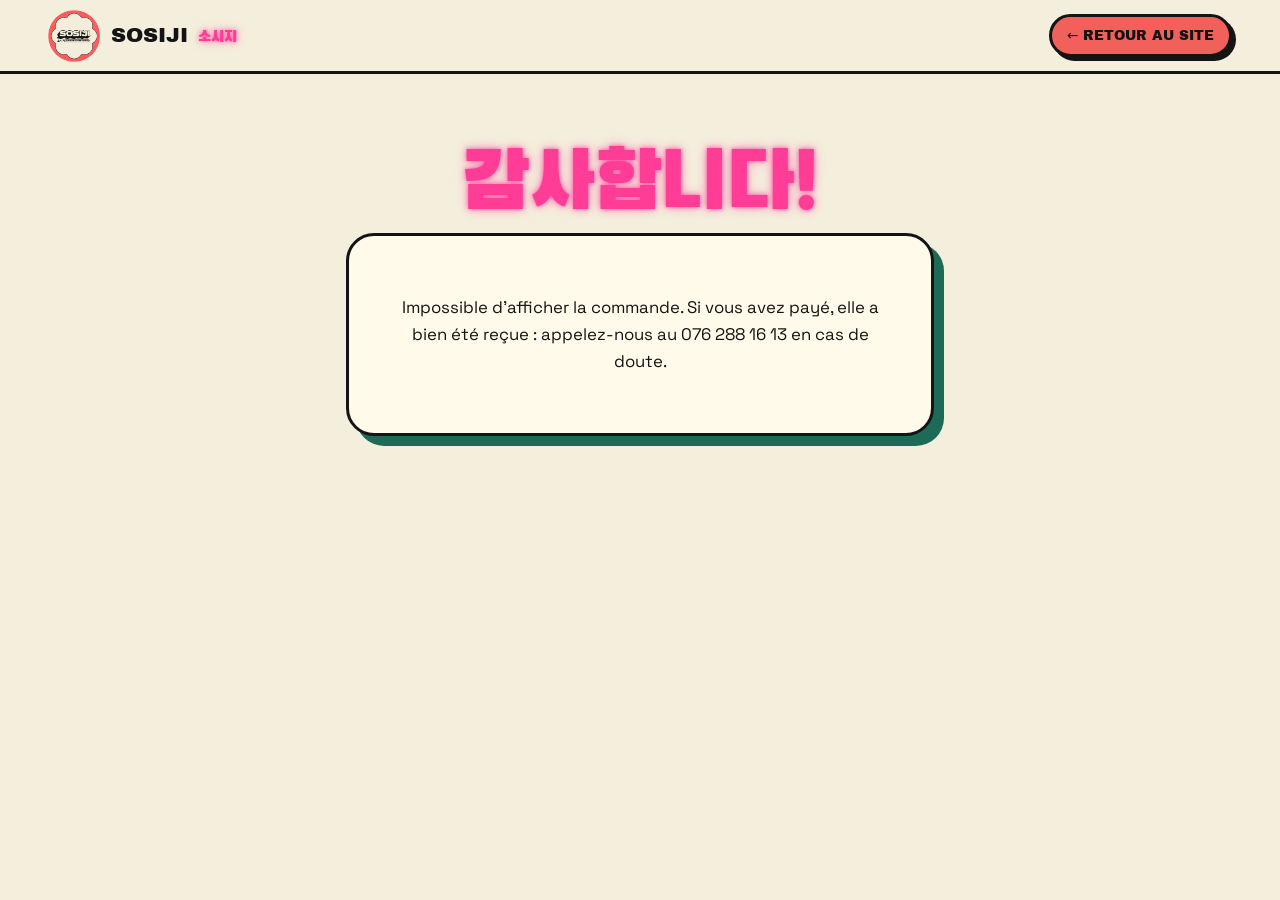
==== commande-confirmee.html @ 13e254dc "Add online takeaway ordering with Stripe, fill in links - Cart with pickup time slots (Geneva time, " ====
<!doctype html>
<html lang="fr">
<head>
  <meta charset="utf-8">
  <meta name="viewport" content="width=device-width, initial-scale=1">
  <title>Commande confirmée — Sosiji 소시지</title>
  <meta name="robots" content="noindex">
  <meta name="theme-color" content="#f2605b">
  <link rel="icon" href="assets/img/logo.png">
  <link rel="stylesheet" href="assets/fonts.css">
  <link rel="stylesheet" href="style.css">
  <style>
    .done { max-width: 620px; margin: 0 auto; padding: clamp(2.5rem, 7vw, 4.5rem) 16px; text-align: center; }
    .done__card { background: #fffaea; border: var(--border); border-radius: var(--radius); box-shadow: 10px 10px 0 var(--green); padding: clamp(1.6rem, 5vw, 2.6rem); text-align: left; }
    .done__big { font-family: var(--font-ko); font-size: clamp(3.2rem, 12vw, 5rem); line-height: 1; margin: 0 0 .4rem; color: #ff3d97; text-shadow: var(--glow-pink-soft); text-align: center; }
    .done__code { font-family: var(--font-display); font-size: 2.4rem; letter-spacing: .08em; text-align: center; margin: .4rem 0 1rem; }
    .done__pickup { text-align: center; font-size: 1.2rem; font-weight: 700; }
    .done__pickup b { font-family: var(--font-display); font-size: 1.8rem; display: block; color: var(--green); }
    .done ul { list-style: none; padding: 0; margin: 1.4rem 0; border-top: 2px dashed rgba(0,0,0,.2); }
    .done li { padding: .5rem 0; border-bottom: 2px dashed rgba(0,0,0,.2); font-weight: 700; }
    .done__total { display: flex; justify-content: space-between; font-family: var(--font-display); font-size: 1.2rem; }
    .done__msg { text-align: center; }
  </style>
</head>
<body>
  <header class="nav">
    <a href="index.html" class="nav__brand" aria-label="Sosiji — accueil">
      <img src="assets/img/logo.png" alt="Logo Sosiji Korean Streetfood" width="56" height="56">
      <span class="nav__word">SOSIJI <span class="ko">소시지</span></span>
    </a>
    <a href="index.html" class="btn btn--small" data-back>← Retour au site</a>
  </header>

  <main class="done">
    <p class="done__big">감사합니다!</p>
    <div class="done__card">
      <p class="done__msg" data-msg>Chargement de votre commande…</p>
      <div data-order hidden>
        <p class="done__msg" data-thanks></p>
        <p class="done__code" data-code></p>
        <p class="done__pickup"><span data-pickup-label>Retrait aujourd'hui à</span> <b data-pickup></b></p>
        <ul data-items></ul>
        <p class="done__total"><span>Total</span><span data-total></span></p>
        <p class="done__msg" data-where></p>
      </div>
    </div>
  </main>

  <script src="config.js"></script>
  <script>
    (function () {
      var en = new URLSearchParams(location.search).get('lang') === 'en';
      var t = function (fr, e) { return en ? e : fr; };
      var c = window.SOSIJI || {};
      var $ = function (s) { return document.querySelector('[' + s + ']'); };
      if (en) {
        document.documentElement.lang = 'en';
        document.title = 'Order confirmed — Sosiji 소시지';
        $('data-back').textContent = '← Back to the website';
        $('data-back').href = 'en';
        $('data-pickup-label').textContent = 'Pick up today at';
      }
      $('data-msg').textContent = t('Chargement de votre commande…', 'Loading your order…');
      try { localStorage.removeItem('sosiji-cart'); } catch (e) {}
      var id = new URLSearchParams(location.search).get('session_id');
      fetch('/.netlify/functions/order-status?session_id=' + encodeURIComponent(id || ''))
        .then(function (r) { return r.json().then(function (j) { if (!r.ok) throw new Error(j.error); return j; }); })
        .then(function (o) {
          $('data-msg').hidden = true;
          $('data-order').hidden = false;
          $('data-thanks').textContent = o.paid
            ? t('Merci ' + o.name + ', votre commande est payée et transmise en cuisine !', 'Thanks ' + o.name + ', your order is paid and sent to the kitchen!')
            : t('Merci ' + o.name + ' ! Votre paiement est en cours de validation.', 'Thanks ' + o.name + '! Your payment is being confirmed.');
          $('data-code').textContent = '#' + o.code;
          $('data-pickup').textContent = o.pickup;
          $('data-items').innerHTML = o.items.map(function (i) { return '<li></li>'; }).join('');
          [].forEach.call(document.querySelectorAll('[data-items] li'), function (li, k) { li.textContent = o.items[k]; });
          $('data-total').textContent = 'CHF ' + (o.total / 100).toFixed(2);
          $('data-where').textContent = t(
            'Donnez le code #' + o.code + ' au comptoir : ' + (c.address || '') + '. Un souci ? Appelez le ' + (c.phone || '') + '.',
            'Show code #' + o.code + ' at the counter: ' + (c.address || '') + '. Any issue? Call ' + (c.phone || '') + '.'
          );
        })
        .catch(function () {
          $('data-msg').textContent = t(
            'Impossible d’afficher la commande. Si vous avez payé, elle a bien été reçue : appelez-nous au ' + (c.phone || '') + ' en cas de doute.',
            'We couldn’t load your order. If you paid, it has been received: call us at ' + (c.phone || '') + ' if in doubt.'
          );
        });
    })();
  </script>
</body>
</html>
---- assets/fonts.css ----
/* Polices auto-hébergées (Fontsource, licence SIL OFL) */
/* archivo-black-latin-ext-400-normal */
@font-face {
  font-family: 'Archivo Black';
  font-style: normal;
  font-display: swap;
  font-weight: 400;
  src: url(fonts/archivo-black-latin-ext-400-normal.woff2) format('woff2');
  unicode-range: U+0100-02BA,U+02BD-02C5,U+02C7-02CC,U+02CE-02D7,U+02DD-02FF,U+0304,U+0308,U+0329,U+1D00-1DBF,U+1E00-1E9F,U+1EF2-1EFF,U+2020,U+20A0-20AB,U+20AD-20C0,U+2113,U+2C60-2C7F,U+A720-A7FF;
}

/* archivo-black-latin-400-normal */
@font-face {
  font-family: 'Archivo Black';
  font-style: normal;
  font-display: swap;
  font-weight: 400;
  src: url(fonts/archivo-black-latin-400-normal.woff2) format('woff2');
  unicode-range: U+0000-00FF,U+0131,U+0152-0153,U+02BB-02BC,U+02C6,U+02DA,U+02DC,U+0304,U+0308,U+0329,U+2000-206F,U+20AC,U+2122,U+2191,U+2193,U+2212,U+2215,U+FEFF,U+FFFD;
}
/* black-han-sans-[2]-400-normal */
@font-face {
  font-family: 'Black Han Sans';
  font-style: normal;
  font-display: swap;
  font-weight: 400;
  src: url(fonts/black-han-sans-2-400-normal.woff2) format('woff2');
  unicode-range: U+d723-d728,U+d72a-d733,U+d735-d748,U+d74a-d74f,U+d752-d753,U+d755-d757,U+d75a-d75f,U+d762-d764,U+d766-d768,U+d76a-d76b,U+d76d-d76f,U+d771-d787,U+d789-d78b,U+d78d-d78f,U+d791-d797,U+d79a,U+d79c,U+d79e-d7a3,U+f900-f909,U+f90b-f92e;
}

/* black-han-sans-[3]-400-normal */
@font-face {
  font-family: 'Black Han Sans';
  font-style: normal;
  font-display: swap;
  font-weight: 400;
  src: url(fonts/black-han-sans-3-400-normal.woff2) format('woff2');
  unicode-range: U+d679-d68b,U+d68e-d69e,U+d6a0,U+d6a2-d6a7,U+d6a9-d6c3,U+d6c6-d6c7,U+d6c9-d6cb,U+d6cd-d6d3,U+d6d5-d6d6,U+d6d8-d6e3,U+d6e5-d6e7,U+d6e9-d6fb,U+d6fd-d717,U+d719-d71f,U+d721-d722;
}

/* black-han-sans-[4]-400-normal */
@font-face {
  font-family: 'Black Han Sans';
  font-style: normal;
  font-display: swap;
  font-weight: 400;
  src: url(fonts/black-han-sans-4-400-normal.woff2) format('woff2');
  unicode-range: U+d5bc-d5c7,U+d5ca-d5cb,U+d5cd-d5cf,U+d5d1-d5d7,U+d5d9-d5da,U+d5dc,U+d5de-d5e3,U+d5e6-d5e7,U+d5e9-d5eb,U+d5ed-d5f6,U+d5f8,U+d5fa-d5ff,U+d602-d603,U+d605-d607,U+d609-d60f,U+d612-d613,U+d616-d61b,U+d61d-d637,U+d63a-d63b,U+d63d-d63f,U+d641-d647,U+d64a-d64c,U+d64e-d653,U+d656-d657,U+d659-d65b,U+d65d-d666,U+d668,U+d66a-d678;
}

/* black-han-sans-[5]-400-normal */
@font-face {
  font-family: 'Black Han Sans';
  font-style: normal;
  font-display: swap;
  font-weight: 400;
  src: url(fonts/black-han-sans-5-400-normal.woff2) format('woff2');
  unicode-range: U+d507,U+d509-d50b,U+d50d-d513,U+d515-d53b,U+d53e-d53f,U+d541-d543,U+d545-d54c,U+d54e,U+d550,U+d552-d557,U+d55a-d55b,U+d55d-d55f,U+d561-d564,U+d566-d567,U+d56a,U+d56c,U+d56e-d573,U+d576-d577,U+d579-d583,U+d585-d586,U+d58a-d5a4,U+d5a6-d5bb;
}

/* black-han-sans-[6]-400-normal */
@font-face {
  font-family: 'Black Han Sans';
  font-style: normal;
  font-display: swap;
  font-weight: 400;
  src: url(fonts/black-han-sans-6-400-normal.woff2) format('woff2');
  unicode-range: U+d464-d477,U+d47a-d47b,U+d47d-d47f,U+d481-d487,U+d489-d48a,U+d48c,U+d48e-d4e7,U+d4e9-d503,U+d505-d506;
}

/* black-han-sans-[7]-400-normal */
@font-face {
  font-family: 'Black Han Sans';
  font-style: normal;
  font-display: swap;
  font-weight: 400;
  src: url(fonts/black-han-sans-7-400-normal.woff2) format('woff2');
  unicode-range: U+d3bf-d3c7,U+d3ca-d3cf,U+d3d1-d3eb,U+d3ee-d3ef,U+d3f1-d3f3,U+d3f5-d3fb,U+d3fd-d400,U+d402-d45b,U+d45d-d463;
}

/* black-han-sans-[8]-400-normal */
@font-face {
  font-family: 'Black Han Sans';
  font-style: normal;
  font-display: swap;
  font-weight: 400;
  src: url(fonts/black-han-sans-8-400-normal.woff2) format('woff2');
  unicode-range: U+d2ff,U+d302-d304,U+d306-d30b,U+d30f,U+d311-d313,U+d315-d31b,U+d31e,U+d322-d324,U+d326-d327,U+d32a-d32b,U+d32d-d32f,U+d331-d337,U+d339-d33c,U+d33e-d37b,U+d37e-d37f,U+d381-d383,U+d385-d38b,U+d38e-d390,U+d392-d397,U+d39a-d39b,U+d39d-d39f,U+d3a1-d3a7,U+d3a9-d3aa,U+d3ac,U+d3ae-d3b3,U+d3b5-d3b7,U+d3b9-d3bb,U+d3bd-d3be;
}

/* black-han-sans-[9]-400-normal */
@font-face {
  font-family: 'Black Han Sans';
  font-style: normal;
  font-display: swap;
  font-weight: 400;
  src: url(fonts/black-han-sans-9-400-normal.woff2) format('woff2');
  unicode-range: U+d257-d27f,U+d281-d29b,U+d29d-d29f,U+d2a1-d2ab,U+d2ad-d2b7,U+d2ba-d2bb,U+d2bd-d2bf,U+d2c1-d2c7,U+d2c9-d2ef,U+d2f2-d2f3,U+d2f5-d2f7,U+d2f9-d2fe;
}

/* black-han-sans-[10]-400-normal */
@font-face {
  font-family: 'Black Han Sans';
  font-style: normal;
  font-display: swap;
  font-weight: 400;
  src: url(fonts/black-han-sans-10-400-normal.woff2) format('woff2');
  unicode-range: U+d1b4,U+d1b6-d1f3,U+d1f5-d22b,U+d22e-d22f,U+d231-d233,U+d235-d23b,U+d23d-d240,U+d242-d256;
}

/* black-han-sans-[11]-400-normal */
@font-face {
  font-family: 'Black Han Sans';
  font-style: normal;
  font-display: swap;
  font-weight: 400;
  src: url(fonts/black-han-sans-11-400-normal.woff2) format('woff2');
  unicode-range: U+d105-d12f,U+d132-d133,U+d135-d137,U+d139-d13f,U+d141-d142,U+d144,U+d146-d14b,U+d14e-d14f,U+d151-d153,U+d155-d15b,U+d15e-d187,U+d189-d19f,U+d1a2-d1a3,U+d1a5-d1a7,U+d1a9-d1af,U+d1b2-d1b3;
}

/* black-han-sans-[12]-400-normal */
@font-face {
  font-family: 'Black Han Sans';
  font-style: normal;
  font-display: swap;
  font-weight: 400;
  src: url(fonts/black-han-sans-12-400-normal.woff2) format('woff2');
  unicode-range: U+d04b-d04f,U+d051-d057,U+d059-d06b,U+d06d-d06f,U+d071-d073,U+d075-d07b,U+d07e-d0a3,U+d0a6-d0a7,U+d0a9-d0ab,U+d0ad-d0b3,U+d0b6,U+d0b8,U+d0ba-d0bf,U+d0c2-d0c3,U+d0c5-d0c7,U+d0c9-d0cf,U+d0d2,U+d0d6-d0db,U+d0de-d0df,U+d0e1-d0e3,U+d0e5-d0eb,U+d0ee-d0f0,U+d0f2-d104;
}

/* black-han-sans-[13]-400-normal */
@font-face {
  font-family: 'Black Han Sans';
  font-style: normal;
  font-display: swap;
  font-weight: 400;
  src: url(fonts/black-han-sans-13-400-normal.woff2) format('woff2');
  unicode-range: U+cfa2-cfc3,U+cfc5-cfdf,U+cfe2-cfe3,U+cfe5-cfe7,U+cfe9-cff4,U+cff6-cffb,U+cffd-cfff,U+d001-d003,U+d005-d017,U+d019-d033,U+d036-d037,U+d039-d03b,U+d03d-d04a;
}

/* black-han-sans-[14]-400-normal */
@font-face {
  font-family: 'Black Han Sans';
  font-style: normal;
  font-display: swap;
  font-weight: 400;
  src: url(fonts/black-han-sans-14-400-normal.woff2) format('woff2');
  unicode-range: U+cef0-cef3,U+cef6,U+cef9-ceff,U+cf01-cf03,U+cf05-cf07,U+cf09-cf0f,U+cf11-cf12,U+cf14-cf1b,U+cf1d-cf1f,U+cf21-cf2f,U+cf31-cf53,U+cf56-cf57,U+cf59-cf5b,U+cf5d-cf63,U+cf66,U+cf68,U+cf6a-cf6f,U+cf71-cf84,U+cf86-cf8b,U+cf8d-cfa1;
}

/* black-han-sans-[15]-400-normal */
@font-face {
  font-family: 'Black Han Sans';
  font-style: normal;
  font-display: swap;
  font-weight: 400;
  src: url(fonts/black-han-sans-15-400-normal.woff2) format('woff2');
  unicode-range: U+ce3c-ce57,U+ce5a-ce5b,U+ce5d-ce5f,U+ce61-ce67,U+ce6a,U+ce6c,U+ce6e-ce73,U+ce76-ce77,U+ce79-ce7b,U+ce7d-ce83,U+ce85-ce88,U+ce8a-ce8f,U+ce91-ce93,U+ce95-ce97,U+ce99-ce9f,U+cea2,U+cea4-ceab,U+cead-cee3,U+cee6-cee7,U+cee9-ceeb,U+ceed-ceef;
}

/* black-han-sans-[16]-400-normal */
@font-face {
  font-family: 'Black Han Sans';
  font-style: normal;
  font-display: swap;
  font-weight: 400;
  src: url(fonts/black-han-sans-16-400-normal.woff2) format('woff2');
  unicode-range: U+cd92-cd93,U+cd96-cd97,U+cd99-cd9b,U+cd9d-cda3,U+cda6-cda8,U+cdaa-cdaf,U+cdb1-cdc3,U+cdc5-cdcb,U+cdcd-cde7,U+cde9-ce03,U+ce05-ce1f,U+ce22-ce34,U+ce36-ce3b;
}

/* black-han-sans-[17]-400-normal */
@font-face {
  font-family: 'Black Han Sans';
  font-style: normal;
  font-display: swap;
  font-weight: 400;
  src: url(fonts/black-han-sans-17-400-normal.woff2) format('woff2');
  unicode-range: U+ccef-cd07,U+cd0a-cd0b,U+cd0d-cd1a,U+cd1c,U+cd1e-cd2b,U+cd2d-cd5b,U+cd5d-cd77,U+cd79-cd91;
}

/* black-han-sans-[18]-400-normal */
@font-face {
  font-family: 'Black Han Sans';
  font-style: normal;
  font-display: swap;
  font-weight: 400;
  src: url(fonts/black-han-sans-18-400-normal.woff2) format('woff2');
  unicode-range: U+cc3f-cc43,U+cc46-cc47,U+cc49-cc4b,U+cc4d-cc53,U+cc55-cc58,U+cc5a-cc5f,U+cc61-cc97,U+cc9a-cc9b,U+cc9d-cc9f,U+cca1-cca7,U+ccaa,U+ccac,U+ccae-ccb3,U+ccb6-ccb7,U+ccb9-ccbb,U+ccbd-cccf,U+ccd1-cce3,U+cce5-ccee;
}

/* black-han-sans-[19]-400-normal */
@font-face {
  font-family: 'Black Han Sans';
  font-style: normal;
  font-display: swap;
  font-weight: 400;
  src: url(fonts/black-han-sans-19-400-normal.woff2) format('woff2');
  unicode-range: U+cb91-cbd3,U+cbd5-cbe3,U+cbe5-cc0b,U+cc0e-cc0f,U+cc11-cc13,U+cc15-cc1b,U+cc1d-cc20,U+cc23-cc27,U+cc2a-cc2b,U+cc2d,U+cc2f,U+cc31-cc37,U+cc3a,U+cc3c;
}

/* black-han-sans-[20]-400-normal */
@font-face {
  font-family: 'Black Han Sans';
  font-style: normal;
  font-display: swap;
  font-weight: 400;
  src: url(fonts/black-han-sans-20-400-normal.woff2) format('woff2');
  unicode-range: U+caf4-cb47,U+cb4a-cb90;
}

/* black-han-sans-[21]-400-normal */
@font-face {
  font-family: 'Black Han Sans';
  font-style: normal;
  font-display: swap;
  font-weight: 400;
  src: url(fonts/black-han-sans-21-400-normal.woff2) format('woff2');
  unicode-range: U+ca4a-ca4b,U+ca4e-ca4f,U+ca51-ca53,U+ca55-ca5b,U+ca5d-ca60,U+ca62-ca83,U+ca85-cabb,U+cabe-cabf,U+cac1-cac3,U+cac5-cacb,U+cacd-cad0,U+cad2,U+cad4-cad8,U+cada-caf3;
}

/* black-han-sans-[22]-400-normal */
@font-face {
  font-family: 'Black Han Sans';
  font-style: normal;
  font-display: swap;
  font-weight: 400;
  src: url(fonts/black-han-sans-22-400-normal.woff2) format('woff2');
  unicode-range: U+c996-c997,U+c99a-c99c,U+c99e-c9bf,U+c9c2-c9c3,U+c9c5-c9c7,U+c9c9-c9cf,U+c9d2,U+c9d4,U+c9d7-c9d8,U+c9db,U+c9de-c9df,U+c9e1-c9e3,U+c9e5-c9e6,U+c9e8-c9eb,U+c9ee-c9f0,U+c9f2-c9f7,U+c9f9-ca0b,U+ca0d-ca28,U+ca2a-ca49;
}

/* black-han-sans-[23]-400-normal */
@font-face {
  font-family: 'Black Han Sans';
  font-style: normal;
  font-display: swap;
  font-weight: 400;
  src: url(fonts/black-han-sans-23-400-normal.woff2) format('woff2');
  unicode-range: U+c8e9-c8f4,U+c8f6-c8fb,U+c8fe-c8ff,U+c901-c903,U+c905-c90b,U+c90e-c910,U+c912-c917,U+c919-c92b,U+c92d-c94f,U+c951-c953,U+c955-c96b,U+c96d-c973,U+c975-c987,U+c98a-c98b,U+c98d-c98f,U+c991-c995;
}

/* black-han-sans-[24]-400-normal */
@font-face {
  font-family: 'Black Han Sans';
  font-style: normal;
  font-display: swap;
  font-weight: 400;
  src: url(fonts/black-han-sans-24-400-normal.woff2) format('woff2');
  unicode-range: U+c841-c84b,U+c84d-c86f,U+c872-c873,U+c875-c877,U+c879-c87f,U+c882-c884,U+c887-c88a,U+c88d-c8c3,U+c8c5-c8df,U+c8e1-c8e8;
}

/* black-han-sans-[25]-400-normal */
@font-face {
  font-family: 'Black Han Sans';
  font-style: normal;
  font-display: swap;
  font-weight: 400;
  src: url(fonts/black-han-sans-25-400-normal.woff2) format('woff2');
  unicode-range: U+c779-c77b,U+c77e-c782,U+c786,U+c78b,U+c78d,U+c78f,U+c792-c793,U+c795,U+c797,U+c799-c79f,U+c7a2,U+c7a7-c7ab,U+c7ae-c7bb,U+c7bd-c7c0,U+c7c2-c7c7,U+c7c9-c7dc,U+c7de-c7ff,U+c802-c803,U+c805-c807,U+c809,U+c80b-c80f,U+c812,U+c814,U+c817-c81b,U+c81e-c81f,U+c821-c823,U+c825-c82e,U+c830-c837,U+c839-c83b,U+c83d-c840;
}

/* black-han-sans-[26]-400-normal */
@font-face {
  font-family: 'Black Han Sans';
  font-style: normal;
  font-display: swap;
  font-weight: 400;
  src: url(fonts/black-han-sans-26-400-normal.woff2) format('woff2');
  unicode-range: U+c6bb-c6bf,U+c6c2,U+c6c4,U+c6c6-c6cb,U+c6ce-c6cf,U+c6d1-c6d3,U+c6d5-c6db,U+c6dd-c6df,U+c6e1-c6e7,U+c6e9-c6eb,U+c6ed-c6ef,U+c6f1-c6f8,U+c6fa-c703,U+c705-c707,U+c709-c70b,U+c70d-c716,U+c718,U+c71a-c71f,U+c722-c723,U+c725-c727,U+c729-c734,U+c736-c73b,U+c73e-c73f,U+c741-c743,U+c745-c74b,U+c74e-c750,U+c752-c757,U+c759-c773,U+c776-c777;
}

/* black-han-sans-[27]-400-normal */
@font-face {
  font-family: 'Black Han Sans';
  font-style: normal;
  font-display: swap;
  font-weight: 400;
  src: url(fonts/black-han-sans-27-400-normal.woff2) format('woff2');
  unicode-range: U+c5f5-c5fb,U+c5fe,U+c602-c605,U+c607,U+c609-c60f,U+c611-c61a,U+c61c-c623,U+c626-c627,U+c629-c62b,U+c62d,U+c62f-c632,U+c636,U+c638,U+c63a-c63f,U+c642-c643,U+c645-c647,U+c649-c652,U+c656-c65b,U+c65d-c65f,U+c661-c663,U+c665-c677,U+c679-c67b,U+c67d-c693,U+c696-c697,U+c699-c69b,U+c69d-c6a3,U+c6a6,U+c6a8,U+c6aa-c6af,U+c6b2-c6b3,U+c6b5-c6b7,U+c6b9-c6ba;
}

/* black-han-sans-[28]-400-normal */
@font-face {
  font-family: 'Black Han Sans';
  font-style: normal;
  font-display: swap;
  font-weight: 400;
  src: url(fonts/black-han-sans-28-400-normal.woff2) format('woff2');
  unicode-range: U+c517-c527,U+c52a-c52b,U+c52d-c52f,U+c531-c538,U+c53a,U+c53c,U+c53e-c543,U+c546-c547,U+c54b,U+c54d-c552,U+c556,U+c55a-c55b,U+c55d,U+c55f,U+c562-c563,U+c565-c567,U+c569-c56f,U+c572,U+c574,U+c576-c57b,U+c57e-c57f,U+c581-c583,U+c585-c586,U+c588-c58b,U+c58e,U+c590,U+c592-c596,U+c599-c5b3,U+c5b6-c5b7,U+c5ba,U+c5be-c5c3,U+c5ca-c5cb,U+c5cd,U+c5cf,U+c5d2-c5d3,U+c5d5-c5d7,U+c5d9-c5df,U+c5e1-c5e2,U+c5e4,U+c5e6-c5eb,U+c5ef,U+c5f1-c5f3;
}

/* black-han-sans-[29]-400-normal */
@font-face {
  font-family: 'Black Han Sans';
  font-style: normal;
  font-display: swap;
  font-weight: 400;
  src: url(fonts/black-han-sans-29-400-normal.woff2) format('woff2');
  unicode-range: U+c475-c4ef,U+c4f2-c4f3,U+c4f5-c4f7,U+c4f9-c4ff,U+c502-c50b,U+c50d-c516;
}

/* black-han-sans-[30]-400-normal */
@font-face {
  font-family: 'Black Han Sans';
  font-style: normal;
  font-display: swap;
  font-weight: 400;
  src: url(fonts/black-han-sans-30-400-normal.woff2) format('woff2');
  unicode-range: U+c3d0-c3d7,U+c3da-c3db,U+c3dd-c3de,U+c3e1-c3ec,U+c3ee-c3f3,U+c3f5-c42b,U+c42d-c463,U+c466-c474;
}

/* black-han-sans-[31]-400-normal */
@font-face {
  font-family: 'Black Han Sans';
  font-style: normal;
  font-display: swap;
  font-weight: 400;
  src: url(fonts/black-han-sans-31-400-normal.woff2) format('woff2');
  unicode-range: U+c32b-c367,U+c36a-c36b,U+c36d-c36f,U+c371-c377,U+c37a-c37b,U+c37e-c383,U+c385-c387,U+c389-c3cf;
}

/* black-han-sans-[32]-400-normal */
@font-face {
  font-family: 'Black Han Sans';
  font-style: normal;
  font-display: swap;
  font-weight: 400;
  src: url(fonts/black-han-sans-32-400-normal.woff2) format('woff2');
  unicode-range: U+c26a-c26b,U+c26d-c26f,U+c271-c273,U+c275-c27b,U+c27e-c287,U+c289-c28f,U+c291-c297,U+c299-c29a,U+c29c-c2a3,U+c2a5-c2a7,U+c2a9-c2ab,U+c2ad-c2b3,U+c2b6,U+c2b8,U+c2ba-c2bb,U+c2bd-c2db,U+c2de-c2df,U+c2e1-c2e2,U+c2e5-c2ea,U+c2ee,U+c2f0,U+c2f2-c2f5,U+c2f7,U+c2fa-c2fb,U+c2fd-c2ff,U+c301-c307,U+c309-c30c,U+c30e-c312,U+c315-c323,U+c325-c328,U+c32a;
}

/* black-han-sans-[33]-400-normal */
@font-face {
  font-family: 'Black Han Sans';
  font-style: normal;
  font-display: swap;
  font-weight: 400;
  src: url(fonts/black-han-sans-33-400-normal.woff2) format('woff2');
  unicode-range: U+c1bc-c1c3,U+c1c5-c1df,U+c1e1-c1fb,U+c1fd-c203,U+c205-c20c,U+c20e,U+c210-c217,U+c21a-c21b,U+c21d-c21e,U+c221-c227,U+c229-c22a,U+c22c,U+c22e,U+c230,U+c233-c24f,U+c251-c257,U+c259-c269;
}

/* black-han-sans-[34]-400-normal */
@font-face {
  font-family: 'Black Han Sans';
  font-style: normal;
  font-display: swap;
  font-weight: 400;
  src: url(fonts/black-han-sans-34-400-normal.woff2) format('woff2');
  unicode-range: U+c101-c11b,U+c11f,U+c121-c123,U+c125-c12b,U+c12e,U+c132-c137,U+c13a-c13b,U+c13d-c13f,U+c141-c147,U+c14a,U+c14c-c153,U+c155-c157,U+c159-c15b,U+c15d-c166,U+c169-c16f,U+c171-c177,U+c179-c18b,U+c18e-c18f,U+c191-c193,U+c195-c19b,U+c19d-c19e,U+c1a0,U+c1a2-c1a4,U+c1a6-c1bb;
}

/* black-han-sans-[35]-400-normal */
@font-face {
  font-family: 'Black Han Sans';
  font-style: normal;
  font-display: swap;
  font-weight: 400;
  src: url(fonts/black-han-sans-35-400-normal.woff2) format('woff2');
  unicode-range: U+c049-c057,U+c059-c05b,U+c05d-c05f,U+c061-c067,U+c069-c08f,U+c091-c0ab,U+c0ae-c0af,U+c0b1-c0b3,U+c0b5,U+c0b7-c0bb,U+c0be,U+c0c2-c0c7,U+c0ca-c0cb,U+c0cd-c0cf,U+c0d1-c0d7,U+c0d9-c0da,U+c0dc,U+c0de-c0e3,U+c0e5-c0eb,U+c0ed-c0f3,U+c0f6,U+c0f8,U+c0fa-c0ff;
}

/* black-han-sans-[36]-400-normal */
@font-face {
  font-family: 'Black Han Sans';
  font-style: normal;
  font-display: swap;
  font-weight: 400;
  src: url(fonts/black-han-sans-36-400-normal.woff2) format('woff2');
  unicode-range: U+bfa7-bfaf,U+bfb1-bfc4,U+bfc6-bfcb,U+bfce-bfcf,U+bfd1-bfd3,U+bfd5-bfdb,U+bfdd-c048;
}

/* black-han-sans-[37]-400-normal */
@font-face {
  font-family: 'Black Han Sans';
  font-style: normal;
  font-display: swap;
  font-weight: 400;
  src: url(fonts/black-han-sans-37-400-normal.woff2) format('woff2');
  unicode-range: U+bf07,U+bf09-bf3f,U+bf41-bf4f,U+bf52-bf54,U+bf56-bfa6;
}

/* black-han-sans-[38]-400-normal */
@font-face {
  font-family: 'Black Han Sans';
  font-style: normal;
  font-display: swap;
  font-weight: 400;
  src: url(fonts/black-han-sans-38-400-normal.woff2) format('woff2');
  unicode-range: U+be56,U+be58,U+be5c-be5f,U+be62-be63,U+be65-be67,U+be69-be74,U+be76-be7b,U+be7e-be7f,U+be81-be8e,U+be90,U+be92-bea7,U+bea9-becf,U+bed2-bed3,U+bed5-bed6,U+bed9-bee3,U+bee6-bf06;
}

/* black-han-sans-[39]-400-normal */
@font-face {
  font-family: 'Black Han Sans';
  font-style: normal;
  font-display: swap;
  font-weight: 400;
  src: url(fonts/black-han-sans-39-400-normal.woff2) format('woff2');
  unicode-range: U+bdb0-bdd3,U+bdd5-bdef,U+bdf1-be0b,U+be0d-be0f,U+be11-be13,U+be15-be43,U+be46-be47,U+be49-be4b,U+be4d-be53;
}

/* black-han-sans-[40]-400-normal */
@font-face {
  font-family: 'Black Han Sans';
  font-style: normal;
  font-display: swap;
  font-weight: 400;
  src: url(fonts/black-han-sans-40-400-normal.woff2) format('woff2');
  unicode-range: U+bd03,U+bd06,U+bd08,U+bd0a-bd0f,U+bd11-bd22,U+bd25-bd47,U+bd49-bd58,U+bd5a-bd7f,U+bd82-bd83,U+bd85-bd87,U+bd8a-bd8f,U+bd91-bd92,U+bd94,U+bd96-bd98,U+bd9a-bdaf;
}

/* black-han-sans-[41]-400-normal */
@font-face {
  font-family: 'Black Han Sans';
  font-style: normal;
  font-display: swap;
  font-weight: 400;
  src: url(fonts/black-han-sans-41-400-normal.woff2) format('woff2');
  unicode-range: U+bc4e-bc83,U+bc86-bc87,U+bc89-bc8b,U+bc8d-bc93,U+bc96,U+bc98,U+bc9b-bc9f,U+bca2-bca3,U+bca5-bca7,U+bca9-bcb2,U+bcb4-bcbb,U+bcbe-bcbf,U+bcc1-bcc3,U+bcc5-bccc,U+bcce-bcd0,U+bcd2-bcd4,U+bcd6-bcf3,U+bcf7,U+bcf9-bcfb,U+bcfd-bd02;
}

/* black-han-sans-[42]-400-normal */
@font-face {
  font-family: 'Black Han Sans';
  font-style: normal;
  font-display: swap;
  font-weight: 400;
  src: url(fonts/black-han-sans-42-400-normal.woff2) format('woff2');
  unicode-range: U+bb90-bba3,U+bba5-bbab,U+bbad-bbbf,U+bbc1-bbf7,U+bbfa-bbfb,U+bbfd-bbfe,U+bc01-bc07,U+bc09-bc0a,U+bc0e,U+bc10,U+bc12-bc13,U+bc17,U+bc19-bc1a,U+bc1e,U+bc20-bc23,U+bc26,U+bc28,U+bc2a-bc2c,U+bc2e-bc2f,U+bc32-bc33,U+bc35-bc37,U+bc39-bc3f,U+bc41-bc42,U+bc44,U+bc46-bc48,U+bc4a-bc4d;
}

/* black-han-sans-[43]-400-normal */
@font-face {
  font-family: 'Black Han Sans';
  font-style: normal;
  font-display: swap;
  font-weight: 400;
  src: url(fonts/black-han-sans-43-400-normal.woff2) format('woff2');
  unicode-range: U+bae6-bafb,U+bafd-bb17,U+bb19-bb33,U+bb37,U+bb39-bb3a,U+bb3d-bb43,U+bb45-bb46,U+bb48,U+bb4a-bb4f,U+bb51-bb53,U+bb55-bb57,U+bb59-bb62,U+bb64-bb8f;
}

/* black-han-sans-[44]-400-normal */
@font-face {
  font-family: 'Black Han Sans';
  font-style: normal;
  font-display: swap;
  font-weight: 400;
  src: url(fonts/black-han-sans-44-400-normal.woff2) format('woff2');
  unicode-range: U+ba30-ba37,U+ba3a-ba3b,U+ba3d-ba3f,U+ba41-ba47,U+ba49-ba4a,U+ba4c,U+ba4e-ba53,U+ba56-ba57,U+ba59-ba5b,U+ba5d-ba63,U+ba65-ba66,U+ba68-ba6f,U+ba71-ba73,U+ba75-ba77,U+ba79-ba84,U+ba86,U+ba88-baa7,U+baaa,U+baad-baaf,U+bab1-bab7,U+baba,U+babc,U+babe-bae5;
}

/* black-han-sans-[45]-400-normal */
@font-face {
  font-family: 'Black Han Sans';
  font-style: normal;
  font-display: swap;
  font-weight: 400;
  src: url(fonts/black-han-sans-45-400-normal.woff2) format('woff2');
  unicode-range: U+b96e-b973,U+b976-b977,U+b979-b97b,U+b97d-b983,U+b986,U+b988,U+b98a-b98d,U+b98f-b9ab,U+b9ae-b9af,U+b9b1-b9b3,U+b9b5-b9bb,U+b9be,U+b9c0,U+b9c2-b9c7,U+b9ca-b9cb,U+b9cd,U+b9d2-b9d7,U+b9da,U+b9dc,U+b9df-b9e0,U+b9e2,U+b9e6-b9e7,U+b9e9-b9f3,U+b9f6,U+b9f8,U+b9fb-ba2f;
}

/* black-han-sans-[46]-400-normal */
@font-face {
  font-family: 'Black Han Sans';
  font-style: normal;
  font-display: swap;
  font-weight: 400;
  src: url(fonts/black-han-sans-46-400-normal.woff2) format('woff2');
  unicode-range: U+b8bf-b8cb,U+b8cd-b8e0,U+b8e2-b8e7,U+b8ea-b8eb,U+b8ed-b8ef,U+b8f1-b8f7,U+b8fa,U+b8fc,U+b8fe-b903,U+b905-b917,U+b919-b91f,U+b921-b93b,U+b93d-b957,U+b95a-b95b,U+b95d-b95f,U+b961-b967,U+b969-b96c;
}

/* black-han-sans-[47]-400-normal */
@font-face {
  font-family: 'Black Han Sans';
  font-style: normal;
  font-display: swap;
  font-weight: 400;
  src: url(fonts/black-han-sans-47-400-normal.woff2) format('woff2');
  unicode-range: U+b80d-b80f,U+b811-b817,U+b81a,U+b81c-b823,U+b826-b827,U+b829-b82b,U+b82d-b833,U+b836,U+b83a-b83f,U+b841-b85b,U+b85e-b85f,U+b861-b863,U+b865-b86b,U+b86e,U+b870,U+b872-b8af,U+b8b1-b8be;
}

/* black-han-sans-[48]-400-normal */
@font-face {
  font-family: 'Black Han Sans';
  font-style: normal;
  font-display: swap;
  font-weight: 400;
  src: url(fonts/black-han-sans-48-400-normal.woff2) format('woff2');
  unicode-range: U+b74d-b75f,U+b761-b763,U+b765-b774,U+b776-b77b,U+b77e-b77f,U+b781-b783,U+b785-b78b,U+b78e,U+b792-b796,U+b79a-b79b,U+b79d-b7a7,U+b7aa,U+b7ae-b7b3,U+b7b6-b7c8,U+b7ca-b7eb,U+b7ee-b7ef,U+b7f1-b7f3,U+b7f5-b7fb,U+b7fe,U+b802-b806,U+b80a-b80b;
}

/* black-han-sans-[49]-400-normal */
@font-face {
  font-family: 'Black Han Sans';
  font-style: normal;
  font-display: swap;
  font-weight: 400;
  src: url(fonts/black-han-sans-49-400-normal.woff2) format('woff2');
  unicode-range: U+b6a7-b6aa,U+b6ac-b6b0,U+b6b2-b6ef,U+b6f1-b727,U+b72a-b72b,U+b72d-b72e,U+b731-b737,U+b739-b73a,U+b73c-b743,U+b745-b74c;
}

/* black-han-sans-[50]-400-normal */
@font-face {
  font-family: 'Black Han Sans';
  font-style: normal;
  font-display: swap;
  font-weight: 400;
  src: url(fonts/black-han-sans-50-400-normal.woff2) format('woff2');
  unicode-range: U+b605-b60f,U+b612-b617,U+b619-b624,U+b626-b69b,U+b69e-b6a3,U+b6a5-b6a6;
}

/* black-han-sans-[51]-400-normal */
@font-face {
  font-family: 'Black Han Sans';
  font-style: normal;
  font-display: swap;
  font-weight: 400;
  src: url(fonts/black-han-sans-51-400-normal.woff2) format('woff2');
  unicode-range: U+b55f,U+b562-b583,U+b585-b59f,U+b5a2-b5a3,U+b5a5-b5a7,U+b5a9-b5b2,U+b5b5-b5ba,U+b5bd-b604;
}

/* black-han-sans-[52]-400-normal */
@font-face {
  font-family: 'Black Han Sans';
  font-style: normal;
  font-display: swap;
  font-weight: 400;
  src: url(fonts/black-han-sans-52-400-normal.woff2) format('woff2');
  unicode-range: U+b4a5-b4b6,U+b4b8-b4bf,U+b4c1-b4c7,U+b4c9-b4db,U+b4de-b4df,U+b4e1-b4e2,U+b4e5-b4eb,U+b4ee,U+b4f0,U+b4f2-b513,U+b516-b517,U+b519-b51a,U+b51d-b523,U+b526,U+b528,U+b52b-b52f,U+b532-b533,U+b535-b537,U+b539-b53f,U+b541-b544,U+b546-b54b,U+b54d-b54f,U+b551-b55b,U+b55d-b55e;
}

/* black-han-sans-[53]-400-normal */
@font-face {
  font-family: 'Black Han Sans';
  font-style: normal;
  font-display: swap;
  font-weight: 400;
  src: url(fonts/black-han-sans-53-400-normal.woff2) format('woff2');
  unicode-range: U+b3f8-b3fb,U+b3fd-b40f,U+b411-b417,U+b419-b41b,U+b41d-b41f,U+b421-b427,U+b42a-b42b,U+b42d-b44f,U+b452-b453,U+b455-b457,U+b459-b45f,U+b462-b464,U+b466-b46b,U+b46d-b47f,U+b481-b4a3;
}

/* black-han-sans-[54]-400-normal */
@font-face {
  font-family: 'Black Han Sans';
  font-style: normal;
  font-display: swap;
  font-weight: 400;
  src: url(fonts/black-han-sans-54-400-normal.woff2) format('woff2');
  unicode-range: U+b342-b353,U+b356-b357,U+b359-b35b,U+b35d-b35e,U+b360-b363,U+b366,U+b368,U+b36a-b36d,U+b36f,U+b372-b373,U+b375-b377,U+b379-b37f,U+b381-b382,U+b384,U+b386-b38b,U+b38d-b3c3,U+b3c6-b3c7,U+b3c9-b3ca,U+b3cd-b3d3,U+b3d6,U+b3d8,U+b3da-b3f7;
}

/* black-han-sans-[55]-400-normal */
@font-face {
  font-family: 'Black Han Sans';
  font-style: normal;
  font-display: swap;
  font-weight: 400;
  src: url(fonts/black-han-sans-55-400-normal.woff2) format('woff2');
  unicode-range: U+b27c-b283,U+b285-b28f,U+b292-b293,U+b295-b297,U+b29a-b29f,U+b2a1-b2a4,U+b2a7-b2a9,U+b2ab,U+b2ad-b2c7,U+b2ca-b2cb,U+b2cd-b2cf,U+b2d1-b2d7,U+b2da,U+b2dc,U+b2de-b2e3,U+b2e7,U+b2e9-b2ea,U+b2ef-b2f3,U+b2f6,U+b2f8,U+b2fa-b2fb,U+b2fd-b2fe,U+b302-b303,U+b305-b307,U+b309-b30f,U+b312,U+b316-b31b,U+b31d-b341;
}

/* black-han-sans-[56]-400-normal */
@font-face {
  font-family: 'Black Han Sans';
  font-style: normal;
  font-display: swap;
  font-weight: 400;
  src: url(fonts/black-han-sans-56-400-normal.woff2) format('woff2');
  unicode-range: U+b1d6-b1e7,U+b1e9-b1fc,U+b1fe-b203,U+b206-b207,U+b209-b20b,U+b20d-b213,U+b216-b21f,U+b221-b257,U+b259-b273,U+b275-b27b;
}

/* black-han-sans-[57]-400-normal */
@font-face {
  font-family: 'Black Han Sans';
  font-style: normal;
  font-display: swap;
  font-weight: 400;
  src: url(fonts/black-han-sans-57-400-normal.woff2) format('woff2');
  unicode-range: U+b120-b122,U+b126-b127,U+b129-b12b,U+b12d-b133,U+b136,U+b138,U+b13a-b13f,U+b142-b143,U+b145-b14f,U+b151-b153,U+b156-b157,U+b159-b177,U+b17a-b17b,U+b17d-b17f,U+b181-b187,U+b189-b18c,U+b18e-b191,U+b195-b1a7,U+b1a9-b1cb,U+b1cd-b1d5;
}

/* black-han-sans-[58]-400-normal */
@font-face {
  font-family: 'Black Han Sans';
  font-style: normal;
  font-display: swap;
  font-weight: 400;
  src: url(fonts/black-han-sans-58-400-normal.woff2) format('woff2');
  unicode-range: U+b05f-b07b,U+b07e-b07f,U+b081-b083,U+b085-b08b,U+b08d-b097,U+b09b,U+b09d-b09f,U+b0a2-b0a7,U+b0aa,U+b0b0,U+b0b2,U+b0b6-b0b7,U+b0b9-b0bb,U+b0bd-b0c3,U+b0c6-b0c7,U+b0ca-b0cf,U+b0d1-b0df,U+b0e1-b0e4,U+b0e6-b107,U+b10a-b10b,U+b10d-b10f,U+b111-b112,U+b114-b117,U+b119-b11a,U+b11c-b11f;
}

/* black-han-sans-[59]-400-normal */
@font-face {
  font-family: 'Black Han Sans';
  font-style: normal;
  font-display: swap;
  font-weight: 400;
  src: url(fonts/black-han-sans-59-400-normal.woff2) format('woff2');
  unicode-range: U+afac-afb7,U+afba-afbb,U+afbd-afbf,U+afc1-afc6,U+afca-afcc,U+afce-afd3,U+afd5-afe7,U+afe9-afef,U+aff1-b00b,U+b00d-b00f,U+b011-b013,U+b015-b01b,U+b01d-b027,U+b029-b043,U+b045-b047,U+b049,U+b04b,U+b04d-b052,U+b055-b056,U+b058-b05c,U+b05e;
}

/* black-han-sans-[60]-400-normal */
@font-face {
  font-family: 'Black Han Sans';
  font-style: normal;
  font-display: swap;
  font-weight: 400;
  src: url(fonts/black-han-sans-60-400-normal.woff2) format('woff2');
  unicode-range: U+af03-af07,U+af09-af2b,U+af2e-af33,U+af35-af3b,U+af3e-af40,U+af44-af47,U+af4a-af5c,U+af5e-af63,U+af65-af7f,U+af81-afab;
}

/* black-han-sans-[61]-400-normal */
@font-face {
  font-family: 'Black Han Sans';
  font-style: normal;
  font-display: swap;
  font-weight: 400;
  src: url(fonts/black-han-sans-61-400-normal.woff2) format('woff2');
  unicode-range: U+ae56-ae5b,U+ae5e-ae60,U+ae62-ae64,U+ae66-ae67,U+ae69-ae6b,U+ae6d-ae83,U+ae85-aebb,U+aebf,U+aec1-aec3,U+aec5-aecb,U+aece,U+aed0,U+aed2-aed7,U+aed9-aef3,U+aef5-af02;
}

/* black-han-sans-[62]-400-normal */
@font-face {
  font-family: 'Black Han Sans';
  font-style: normal;
  font-display: swap;
  font-weight: 400;
  src: url(fonts/black-han-sans-62-400-normal.woff2) format('woff2');
  unicode-range: U+ad9c-ada3,U+ada5-adbf,U+adc1-adc3,U+adc5-adc7,U+adc9-add2,U+add4-addb,U+addd-addf,U+ade1-ade3,U+ade5-adf7,U+adfa-adfb,U+adfd-adff,U+ae02-ae07,U+ae0a,U+ae0c,U+ae0e-ae13,U+ae15-ae2f,U+ae31-ae33,U+ae35-ae37,U+ae39-ae3f,U+ae42,U+ae44,U+ae46-ae49,U+ae4b,U+ae4f,U+ae51-ae53,U+ae55;
}

/* black-han-sans-[63]-400-normal */
@font-face {
  font-family: 'Black Han Sans';
  font-style: normal;
  font-display: swap;
  font-weight: 400;
  src: url(fonts/black-han-sans-63-400-normal.woff2) format('woff2');
  unicode-range: U+ace2-ace3,U+ace5-ace6,U+ace9-acef,U+acf2,U+acf4,U+acf7-acfb,U+acfe-acff,U+ad01-ad03,U+ad05-ad0b,U+ad0d-ad10,U+ad12-ad1b,U+ad1d-ad33,U+ad35-ad48,U+ad4a-ad4f,U+ad51-ad6b,U+ad6e-ad6f,U+ad71-ad72,U+ad77-ad7c,U+ad7e,U+ad80,U+ad82-ad87,U+ad89-ad8b,U+ad8d-ad8f,U+ad91-ad9b;
}

/* black-han-sans-[64]-400-normal */
@font-face {
  font-family: 'Black Han Sans';
  font-style: normal;
  font-display: swap;
  font-weight: 400;
  src: url(fonts/black-han-sans-64-400-normal.woff2) format('woff2');
  unicode-range: U+ac25-ac2c,U+ac2e,U+ac30,U+ac32-ac37,U+ac39-ac3f,U+ac41-ac4c,U+ac4e-ac6f,U+ac72-ac73,U+ac75-ac76,U+ac79-ac7f,U+ac82,U+ac84-ac88,U+ac8a-ac8b,U+ac8d-ac8f,U+ac91-ac93,U+ac95-ac9b,U+ac9d-ac9e,U+aca1-aca7,U+acab,U+acad-acaf,U+acb1-acb7,U+acba-acbb,U+acbe-acc0,U+acc2-acc3,U+acc5-acdf;
}

/* black-han-sans-[65]-400-normal */
@font-face {
  font-family: 'Black Han Sans';
  font-style: normal;
  font-display: swap;
  font-weight: 400;
  src: url(fonts/black-han-sans-65-400-normal.woff2) format('woff2');
  unicode-range: U+99df,U+99ed,U+99f1,U+99ff,U+9a01,U+9a08,U+9a0e-9a0f,U+9a19,U+9a2b,U+9a30,U+9a36-9a37,U+9a40,U+9a43,U+9a45,U+9a4d,U+9a55,U+9a57,U+9a5a-9a5b,U+9a5f,U+9a62,U+9a65,U+9a69-9a6a,U+9aa8,U+9ab8,U+9ad3,U+9ae5,U+9aee,U+9b1a,U+9b27,U+9b2a,U+9b31,U+9b3c,U+9b41-9b45,U+9b4f,U+9b54,U+9b5a,U+9b6f,U+9b8e,U+9b91,U+9b9f,U+9bab,U+9bae,U+9bc9,U+9bd6,U+9be4,U+9be8,U+9c0d,U+9c10,U+9c12,U+9c15,U+9c25,U+9c32,U+9c3b,U+9c47,U+9c49,U+9c57,U+9ce5,U+9ce7,U+9ce9,U+9cf3-9cf4,U+9cf6,U+9d09,U+9d1b,U+9d26,U+9d28,U+9d3b,U+9d51,U+9d5d,U+9d60-9d61,U+9d6c,U+9d72,U+9da9,U+9daf,U+9db4,U+9dc4,U+9dd7,U+9df2,U+9df8-9dfa,U+9e1a,U+9e1e,U+9e75,U+9e79,U+9e7d,U+9e7f,U+9e92-9e93,U+9e97,U+9e9d,U+9e9f,U+9ea5,U+9eb4-9eb5,U+9ebb,U+9ebe,U+9ec3,U+9ecd-9ece,U+9ed4,U+9ed8,U+9edb-9edc,U+9ede,U+9ee8,U+9ef4,U+9f07-9f08,U+9f0e,U+9f13,U+9f20,U+9f3b,U+9f4a-9f4b,U+9f4e,U+9f52,U+9f5f,U+9f61,U+9f67,U+9f6a,U+9f6c,U+9f77,U+9f8d,U+9f90,U+9f95,U+9f9c,U+ac02-ac03,U+ac05-ac06,U+ac09-ac0f,U+ac17-ac18,U+ac1b,U+ac1e-ac1f,U+ac21-ac23;
}

/* black-han-sans-[94]-400-normal */
@font-face {
  font-family: 'Black Han Sans';
  font-style: normal;
  font-display: swap;
  font-weight: 400;
  src: url(fonts/black-han-sans-94-400-normal.woff2) format('woff2');
  unicode-range: U+3136,U+3138,U+313a-3140,U+3143-3144,U+3150,U+3152,U+3154-3156,U+3158-315b,U+315d-315f,U+3162,U+3164-318c,U+318e,U+3200-321b,U+3231,U+3239,U+3251-325a,U+3260-327b,U+327e-327f,U+328a-3290,U+3294,U+329e,U+32a5,U+3380-3384,U+3388-338b;
}

/* black-han-sans-[95]-400-normal */
@font-face {
  font-family: 'Black Han Sans';
  font-style: normal;
  font-display: swap;
  font-weight: 400;
  src: url(fonts/black-han-sans-95-400-normal.woff2) format('woff2');
  unicode-range: U+2f7d,U+2f7f-2f8b,U+2f8e-2f90,U+2f92-2f97,U+2f99-2fa0,U+2fa2-2fa3,U+2fa5-2fa9,U+2fac-2fb1,U+2fb3-2fbc,U+2fc1-2fca,U+2fcd-2fd4,U+3003,U+3012-3019,U+301c,U+301e-3020,U+3036,U+3041,U+3043,U+3045,U+3047,U+3049,U+304e,U+3050,U+3052,U+3056,U+305a,U+305c,U+305e,U+3062,U+3065,U+306c,U+3070-307d,U+3080,U+3085,U+3087,U+308e,U+3090-3091,U+30a1,U+30a5,U+30a9,U+30ae,U+30b1-30b2,U+30b4,U+30b6,U+30bc-30be,U+30c2,U+30c5,U+30cc,U+30d2,U+30d4,U+30d8-30dd,U+30e4,U+30e6,U+30e8,U+30ee,U+30f0-30f2,U+30f4-30f6,U+3133,U+3135;
}

/* black-han-sans-[99]-400-normal */
@font-face {
  font-family: 'Black Han Sans';
  font-style: normal;
  font-display: swap;
  font-weight: 400;
  src: url(fonts/black-han-sans-99-400-normal.woff2) format('woff2');
  unicode-range: U+81-82,U+84,U+a2-a5,U+a7-a8,U+aa,U+ac-ad,U+b1-b3,U+b6,U+b8-ba,U+bc-be,U+c0,U+c2,U+c6-cb,U+ce-d0,U+d4,U+d8-d9,U+db-dc,U+de-df,U+e6,U+eb,U+ee-f0,U+f4,U+f7-f9,U+fb,U+fe-ff,U+111,U+126-127,U+132-133,U+138,U+13f-142,U+149-14b,U+152-153,U+166-167,U+2bc,U+2c7,U+2d0,U+2d8-2d9,U+2db-2dd,U+391-394,U+396-3a1,U+3a3-3a9,U+3b2-3b6,U+3b8,U+3bc,U+3be-3c1,U+3c3-3c9,U+2010,U+2015-2016,U+2018-2019,U+201b,U+201f-2021,U+2025,U+2030,U+2033-2036,U+203c,U+203e,U+2042,U+2074,U+207a-207f,U+2081-2084,U+2109,U+2113,U+2116,U+2121,U+2126,U+212b,U+2153-2154;
}

/* black-han-sans-[100]-400-normal */
@font-face {
  font-family: 'Black Han Sans';
  font-style: normal;
  font-display: swap;
  font-weight: 400;
  src: url(fonts/black-han-sans-100-400-normal.woff2) format('woff2');
  unicode-range: U+e8,U+2da,U+2160,U+2194,U+3054,U+3058,U+306d,U+3086,U+308d,U+30ac,U+30bb,U+30c4,U+30cd-30ce,U+30e2,U+3132,U+3146,U+3149,U+339d,U+4e3b,U+4f0a,U+4fdd,U+4fe1,U+5409,U+540c,U+5834,U+592a-592b,U+5b9a,U+5dde,U+5e0c,U+5e73,U+5f0f,U+60f3,U+653f,U+661f,U+662f,U+667a,U+683c,U+6b4c,U+6c11,U+767c,U+76ee,U+76f4,U+77f3,U+79d1,U+7a7a,U+7b2c,U+7d22,U+8207,U+8a00,U+8a71,U+9280,U+9580,U+958b,U+96c6,U+9762,U+98df,U+9ed1,U+ac2d,U+adc8,U+add3,U+af48,U+b014,U+b134-b135,U+b158,U+b2aa,U+b35f,U+b6a4,U+b9cf,U+bb63,U+bd23,U+be91,U+c29b,U+c3f4,U+c42c,U+c55c,U+c573,U+c58f,U+c78c,U+c7dd,U+c8f5,U+cad1,U+cc48,U+cf10,U+cf20,U+d03c,U+d07d,U+d2a0,U+d30e,U+d38d,U+d3a8,U+d3c8,U+d5e5,U+d5f9,U+d6e4,U+f90a,U+ff02,U+ff1c;
}

/* black-han-sans-[101]-400-normal */
@font-face {
  font-family: 'Black Han Sans';
  font-style: normal;
  font-display: swap;
  font-weight: 400;
  src: url(fonts/black-han-sans-101-400-normal.woff2) format('woff2');
  unicode-range: U+3b1,U+2466,U+25a1,U+25a3,U+261c,U+3008-3009,U+305b,U+305d,U+3069,U+30a7,U+30ba,U+30cf,U+30ef,U+3151,U+3157,U+4e4b,U+4e5f,U+4e8c,U+4eca,U+4ed6,U+4f5b,U+50cf,U+5149,U+5165,U+5171,U+5229,U+529b,U+5316,U+539f,U+53f2,U+571f,U+5728,U+58eb,U+591c,U+5b78,U+5c11,U+5c55,U+5ddd,U+5e02,U+5fb7,U+60c5,U+610f,U+611f,U+6625,U+66f8,U+6797,U+679c,U+682a,U+6d2a,U+706b,U+7406,U+767b,U+76f8,U+77e5,U+7acb,U+898b,U+8a69,U+8def,U+8fd1,U+901a,U+90e8,U+91cd,U+975e,U+ae14,U+ae6c,U+aec0,U+afc7,U+afc9,U+b01c,U+b028,U+b308,U+b311,U+b314,U+b31c,U+b524,U+b560,U+b764,U+b920,U+b9e3,U+bd48,U+be7d,U+c0db,U+c231,U+c270,U+c2e3,U+c37d,U+c3ed,U+c530,U+c6a5,U+c6dc,U+c7a4,U+c954,U+c974,U+d000,U+d565,U+d667,U+d6c5,U+d79d,U+ff1e;
}

/* black-han-sans-[102]-400-normal */
@font-face {
  font-family: 'Black Han Sans';
  font-style: normal;
  font-display: swap;
  font-weight: 400;
  src: url(fonts/black-han-sans-102-400-normal.woff2) format('woff2');
  unicode-range: U+131,U+2032,U+2465,U+2642,U+3048,U+3051,U+3083-3084,U+308f,U+30c0,U+30d1,U+30d3,U+30d6,U+30df,U+30e7,U+3153,U+4e16,U+4e8b,U+4ee5,U+5206,U+52a0,U+52d5,U+53e4,U+53ef,U+54c1,U+57ce,U+597d,U+5b8c,U+5ea6,U+5f8c,U+5f97,U+6210,U+6240,U+624b,U+6728,U+6bd4,U+7236,U+7269,U+7279,U+738b,U+7528,U+7530,U+767e,U+798f,U+8005,U+8a18,U+90fd,U+91cc,U+9577,U+9593,U+98a8,U+ac20,U+acf6,U+ad90,U+af5d,U+af80,U+afcd,U+aff0,U+b0a1,U+b0b5,U+b1fd,U+b2fc,U+b380,U+b51b,U+b584,U+b5b3,U+b8fd,U+b93c,U+b9f4,U+bb44,U+bc08,U+bc27,U+bc49,U+be55,U+be64,U+bfb0,U+bfc5,U+c178,U+c21f,U+c314,U+c4f1,U+c58d,U+c664,U+c698,U+c6a7,U+c6c1,U+c9ed,U+cac0,U+cacc,U+cad9,U+ccb5,U+cdcc,U+d0e4,U+d143,U+d320,U+d330,U+d54d,U+ff06,U+ff1f,U+ff5e;
}

/* black-han-sans-[103]-400-normal */
@font-face {
  font-family: 'Black Han Sans';
  font-style: normal;
  font-display: swap;
  font-weight: 400;
  src: url(fonts/black-han-sans-103-400-normal.woff2) format('woff2');
  unicode-range: U+b4,U+20a9,U+20ac,U+2190,U+24d8,U+2502,U+2514,U+2592,U+25c7-25c8,U+2663,U+3060,U+3064,U+3081,U+3088,U+30a3,U+30a6,U+30aa,U+30b5,U+30c7,U+30ca-30cb,U+30d0,U+30e3,U+30e5,U+339e,U+4e09,U+4eac,U+4f5c,U+5167-5168,U+516c,U+51fa,U+5408,U+540d,U+591a,U+5b57,U+6211,U+65b9,U+660e,U+6642,U+6700,U+6b63,U+6e2f,U+7063,U+7532,U+793e,U+81ea,U+8272,U+82b1,U+897f,U+8eca,U+91ce,U+ac38,U+ad76,U+ae84,U+aecc,U+b07d,U+b0b1,U+b215,U+b2a0,U+b310,U+b3d7,U+b52a,U+b618,U+b775,U+b797,U+bcd5,U+bd59,U+be80,U+bea8,U+bed1,U+bee4-bee5,U+c060,U+c2ef,U+c329,U+c3dc,U+c597,U+c5bd,U+c5e5,U+c69c,U+c9d6,U+ca29,U+ca5c,U+ca84,U+cc39,U+cc3b,U+ce89,U+cee5,U+cf65,U+cf85,U+d058,U+d145,U+d22d,U+d325,U+d37d,U+d3ad,U+d769,U+ff0c;
}

/* black-han-sans-[104]-400-normal */
@font-face {
  font-family: 'Black Han Sans';
  font-style: normal;
  font-display: swap;
  font-weight: 400;
  src: url(fonts/black-han-sans-104-400-normal.woff2) format('woff2');
  unicode-range: U+2161,U+2228,U+2299,U+2464,U+2517,U+2640,U+3042,U+304a,U+3053,U+3061,U+307f,U+3082,U+308c,U+3092,U+30a8,U+30ab,U+30ad,U+30b0,U+30b3,U+30b7,U+30c1,U+30c6,U+30c9,U+30d5,U+30d7,U+30de,U+30e0-30e1,U+30ec-30ed,U+4e0b,U+4e0d,U+4ee3,U+53f0,U+548c,U+5b89,U+5bb6,U+5c0f,U+611b,U+6771,U+6aa2,U+6bcd,U+6c34,U+6cd5,U+6d77,U+767d,U+795e,U+8ecd,U+9999,U+9ad8,U+ac07,U+ac1a,U+ac40,U+ad0c,U+ad88,U+ada4,U+ae01,U+ae65,U+aebd,U+aec4,U+afe8,U+b139,U+b205,U+b383,U+b38c,U+b42c,U+b461,U+b55c,U+b78f,U+b8fb,U+b9f7,U+bafc,U+bc99,U+bed8,U+bfcd,U+c0bf,U+c0f9,U+c167,U+c204,U+c20f,U+c22f,U+c258,U+c298,U+c2bc,U+c388,U+c501,U+c50c,U+c5b9,U+c5ce,U+c641,U+c648,U+c73d,U+ca50,U+ca61,U+cc4c,U+ceac,U+d0d4,U+d5f7,U+d6d7,U+ff1a;
}

/* black-han-sans-[105]-400-normal */
@font-face {
  font-family: 'Black Han Sans';
  font-style: normal;
  font-display: swap;
  font-weight: 400;
  src: url(fonts/black-han-sans-105-400-normal.woff2) format('woff2');
  unicode-range: U+2103,U+2463,U+25c6,U+25cb,U+266c,U+3001,U+300a,U+3046,U+304c-304d,U+304f,U+3055,U+3059,U+3063,U+3066-3068,U+306f,U+3089,U+30b8,U+30bf,U+314f,U+4e0a,U+570b,U+5730,U+5916,U+5929,U+5c71,U+5e74,U+5fc3,U+601d,U+6027,U+63d0,U+6709,U+6734,U+751f,U+7684,U+82f1,U+9053,U+91d1,U+97f3,U+ac2f,U+ac4d,U+adc4,U+ade4,U+ae41,U+ae4d-ae4e,U+aed1,U+afb9,U+b0e0,U+b299,U+b365,U+b46c,U+b480,U+b4c8,U+b7b4,U+b819,U+b918,U+baab,U+bab9,U+be8f,U+bed7,U+c0ec,U+c19f,U+c1a5,U+c3d9,U+c464,U+c53d,U+c553,U+c570,U+c5cc,U+c633,U+c6a4,U+c7a3,U+c7a6,U+c886,U+c9d9-c9da,U+c9ec,U+ca0c,U+cc21,U+cd1b,U+cd78,U+cdc4,U+cef8,U+cfe4,U+d0a5,U+d0b5,U+d0ec,U+d15d,U+d188,U+d23c,U+d2ac,U+d729,U+d79b,U+ff01,U+ff08-ff09,U+ff5c;
}

/* black-han-sans-[106]-400-normal */
@font-face {
  font-family: 'Black Han Sans';
  font-style: normal;
  font-display: swap;
  font-weight: 400;
  src: url(fonts/black-han-sans-106-400-normal.woff2) format('woff2');
  unicode-range: U+2039-203a,U+223c,U+25b3,U+25b7,U+25bd,U+25cf,U+266a,U+3002,U+300b,U+304b,U+3057,U+305f,U+306a-306b,U+307e,U+308a-308b,U+3093,U+30a2,U+30af,U+30b9,U+30c3,U+30c8,U+30e9-30eb,U+33a1,U+4e00,U+524d,U+5357,U+5b50,U+7121,U+884c,U+9751,U+ac94,U+aebe,U+aecd,U+af08,U+af41,U+af49,U+b010,U+b053,U+b109,U+b11b,U+b128,U+b154,U+b291,U+b2e6,U+b301,U+b385,U+b525,U+b5b4,U+b729,U+b72f,U+b738,U+b7ff,U+b837,U+b975,U+ba67,U+bb47,U+bc1f,U+bd90,U+bfd4,U+c27c,U+c324,U+c379,U+c3e0,U+c465,U+c53b,U+c58c,U+c610,U+c653,U+c6cd,U+c813,U+c82f,U+c999,U+c9e0,U+cac4,U+cad3,U+cbd4,U+cc10,U+cc22,U+ccb8,U+ccbc,U+cda5,U+ce84,U+cea3,U+cf67,U+cfe1,U+d241,U+d30d,U+d31c,U+d391,U+d401,U+d479,U+d5c9,U+d5db,U+d649,U+d6d4;
}

/* black-han-sans-[107]-400-normal */
@font-face {
  font-family: 'Black Han Sans';
  font-style: normal;
  font-display: swap;
  font-weight: 400;
  src: url(fonts/black-han-sans-107-400-normal.woff2) format('woff2');
  unicode-range: U+b0,U+e9,U+2193,U+2462,U+260e,U+261e,U+300e-300f,U+3044,U+30a4,U+30fb-30fc,U+314d,U+5973,U+6545,U+6708,U+7537,U+ac89,U+ac9c,U+acc1,U+ad04,U+ad75,U+ad7d,U+ae45,U+ae61,U+af42,U+b0ab,U+b0af,U+b0b3,U+b12c,U+b194,U+b1a8,U+b220,U+b258,U+b284,U+b2ff,U+b315,U+b371,U+b3d4-b3d5,U+b460,U+b527,U+b534,U+b810,U+b818,U+b98e,U+ba55,U+bbac,U+bc0b,U+bc40,U+bca1,U+bccd,U+bd93,U+be54,U+be5a,U+bf08,U+bf50,U+bf55,U+bfdc,U+c0c0,U+c0d0,U+c0f4,U+c100,U+c11e,U+c170,U+c20d,U+c274,U+c290,U+c308,U+c369,U+c539,U+c587,U+c5ff,U+c6ec,U+c70c,U+c7ad,U+c7c8,U+c83c,U+c881,U+cb48,U+cc60,U+ce69,U+ce6b,U+ce75,U+cf04,U+cf08,U+cf55,U+cf70,U+cffc,U+d0b7,U+d1a8,U+d2c8,U+d384,U+d47c,U+d48b,U+d5dd,U+d5e8,U+d720,U+d759,U+f981;
}

/* black-han-sans-[108]-400-normal */
@font-face {
  font-family: 'Black Han Sans';
  font-style: normal;
  font-display: swap;
  font-weight: 400;
  src: url(fonts/black-han-sans-108-400-normal.woff2) format('woff2');
  unicode-range: U+e0,U+e2,U+395,U+3b7,U+3ba,U+2460-2461,U+25a0,U+3010-3011,U+306e,U+30f3,U+314a,U+314c,U+5927,U+65b0,U+7e41,U+97d3,U+9ad4,U+ad49,U+ae0b,U+ae0d,U+ae43,U+ae5d,U+aecf,U+af3c,U+af64,U+afd4,U+b080,U+b084,U+b0c5,U+b10c,U+b1e8,U+b2ac,U+b36e,U+b451,U+b515,U+b540,U+b561,U+b6ab,U+b6b1,U+b72c,U+b730,U+b744,U+b800,U+b8ec,U+b8f0,U+b904,U+b968,U+b96d,U+b987,U+b9d9,U+bb36,U+bb49,U+bc2d,U+bc43,U+bcf6,U+bd89,U+be57,U+be61,U+bed4,U+c090,U+c130,U+c148,U+c19c,U+c2f9,U+c36c,U+c37c,U+c384,U+c3df,U+c575,U+c584,U+c660,U+c719,U+c816,U+ca4d,U+ca54,U+cabc,U+cb49,U+cc14,U+cff5,U+d004,U+d038,U+d0b4,U+d0d3,U+d0e0,U+d0ed,U+d131,U+d1b0,U+d31f,U+d33d,U+d3a0,U+d3ab,U+d514,U+d584,U+d6a1,U+d6cc,U+d749,U+d760,U+d799;
}

/* black-han-sans-[109]-400-normal */
@font-face {
  font-family: 'Black Han Sans';
  font-style: normal;
  font-display: swap;
  font-weight: 400;
  src: url(fonts/black-han-sans-109-400-normal.woff2) format('woff2');
  unicode-range: U+24,U+60,U+3b9,U+3bb,U+3bd,U+2191,U+2606,U+300c-300d,U+3131,U+3134,U+3139,U+3141-3142,U+3148,U+3161,U+3163,U+321c,U+4eba,U+5317,U+ac31,U+ac77,U+ac9f,U+acb9,U+acf0-acf1,U+acfd,U+ad73,U+af3d,U+b00c,U+b04a,U+b057,U+b0c4,U+b188,U+b1cc,U+b214,U+b2db,U+b2ee,U+b304,U+b4ed,U+b518,U+b5bc,U+b625,U+b69c-b69d,U+b7ac,U+b801,U+b86c,U+b959,U+b95c,U+b985,U+ba48,U+bb58,U+bc0c,U+bc38,U+bc85,U+bc9a,U+bf40,U+c068,U+c0bd,U+c0cc,U+c12f,U+c149,U+c1e0,U+c22b,U+c22d,U+c250,U+c2fc,U+c300,U+c313,U+c370,U+c3d8,U+c557,U+c580,U+c5e3,U+c62e,U+c634,U+c6f0,U+c74d,U+c783,U+c78e,U+c796,U+c7bc,U+c92c,U+ca4c,U+cc1c,U+cc54,U+cc59,U+ce04,U+cf30,U+cfc4,U+d140,U+d321,U+d38c,U+d399,U+d54f,U+d587,U+d5d0,U+d6e8,U+d770;
}

/* black-han-sans-[110]-400-normal */
@font-face {
  font-family: 'Black Han Sans';
  font-style: normal;
  font-display: swap;
  font-weight: 400;
  src: url(fonts/black-han-sans-110-400-normal.woff2) format('woff2');
  unicode-range: U+d7,U+ea,U+fc,U+2192,U+25bc,U+3000,U+3137,U+3145,U+315c,U+7f8e,U+ac13,U+ac71,U+ac90,U+acb8,U+ace7,U+ad7f,U+ae50,U+aef4,U+af34,U+afbc,U+b048,U+b09a,U+b0ad,U+b0bc,U+b113,U+b125,U+b141,U+b20c,U+b2d9,U+b2ed,U+b367,U+b369,U+b374,U+b3cb,U+b4ec,U+b611,U+b760,U+b81b,U+b834,U+b8b0,U+b8e1,U+b989,U+b9d1,U+b9e1,U+b9fa,U+ba4d,U+ba78,U+bb35,U+bb54,U+bbf9,U+bc11,U+bcb3,U+bd05,U+bd95,U+bdd4,U+be10,U+bed0,U+bf51,U+c0d8,U+c232,U+c2b7,U+c2eb,U+c378,U+c500,U+c52c,U+c549,U+c568,U+c598,U+c5c9,U+c61b,U+c639,U+c67c,U+c717,U+c78a,U+c80a,U+c90c-c90d,U+c950,U+c9e7,U+cbe4,U+cca9,U+cce4,U+cdb0,U+ce78,U+ce94,U+ce98,U+cf8c,U+d018,U+d034,U+d0f1,U+d1b1,U+d280,U+d2f8,U+d338,U+d380,U+d3b4,U+d610,U+d69f,U+d6fc,U+d758;
}

/* black-han-sans-[111]-400-normal */
@font-face {
  font-family: 'Black Han Sans';
  font-style: normal;
  font-display: swap;
  font-weight: 400;
  src: url(fonts/black-han-sans-111-400-normal.woff2) format('woff2');
  unicode-range: U+e7,U+2022,U+203b,U+25c0,U+2605,U+2661,U+3147,U+318d,U+672c,U+8a9e,U+acaa,U+acbc,U+ad1c,U+ae4a,U+ae5c,U+b044,U+b054,U+b0c8-b0c9,U+b2a6,U+b2d0,U+b35c,U+b364,U+b428,U+b454,U+b465,U+b4b7,U+b4e3,U+b51c,U+b5a1,U+b784,U+b790,U+b7ab,U+b7f4,U+b82c,U+b835,U+b8e9,U+b8f8,U+b9d8,U+b9f9,U+ba5c,U+ba64,U+babd,U+bb18,U+bb3b,U+bbff,U+bc0d,U+bc45,U+bc97,U+bcbc,U+be45,U+be75,U+be7c,U+bfcc,U+c0b6,U+c0f7,U+c14b,U+c2b4,U+c30d,U+c4f8,U+c5bb,U+c5d1,U+c5e0,U+c5ee,U+c5fd,U+c606,U+c6c5,U+c6e0,U+c708,U+c81d,U+c820,U+c824,U+c878,U+c918,U+c96c,U+c9e4,U+c9f1,U+cc2e,U+cd09,U+cea1,U+cef5,U+cef7,U+cf64,U+cf69,U+cfe8,U+d035,U+d0ac,U+d230,U+d234,U+d2f4,U+d31d,U+d575,U+d578,U+d608,U+d614,U+d718,U+d751,U+d761,U+d78c,U+d790;
}

/* black-han-sans-[112]-400-normal */
@font-face {
  font-family: 'Black Han Sans';
  font-style: normal;
  font-display: swap;
  font-weight: 400;
  src: url(fonts/black-han-sans-112-400-normal.woff2) format('woff2');
  unicode-range: U+2665,U+3160,U+4e2d,U+6587,U+65e5,U+ac12,U+ac14,U+ac16,U+ac81,U+ad34,U+ade0,U+ae54,U+aebc,U+af2c,U+afc0,U+afc8,U+b04c,U+b08c,U+b099,U+b0a9,U+b0ac,U+b0ae,U+b0b8,U+b123,U+b179,U+b2e5,U+b2f7,U+b4c0,U+b531,U+b538,U+b545,U+b550,U+b5a8,U+b6f0,U+b728,U+b73b,U+b7ad,U+b7ed,U+b809,U+b864,U+b86d,U+b871,U+b9bf,U+b9f5,U+ba40,U+ba4b,U+ba58,U+ba87,U+baac,U+bbc0,U+bc16,U+bc34,U+bd07,U+bd99,U+be59,U+bfd0,U+c058,U+c0e4,U+c0f5,U+c12d,U+c139,U+c228,U+c529,U+c5c7,U+c635,U+c637,U+c735,U+c77d,U+c787,U+c789,U+c8c4,U+c989,U+c98c,U+c9d0,U+c9d3,U+cc0c,U+cc99,U+cd0c,U+cd2c,U+cd98,U+cda4,U+ce59,U+ce60,U+ce6d,U+cea0,U+d0d0-d0d1,U+d0d5,U+d14d,U+d1a4,U+d29c,U+d2f1,U+d301,U+d39c,U+d3bc,U+d4e8,U+d540,U+d5ec,U+d640,U+d750;
}

/* black-han-sans-[113]-400-normal */
@font-face {
  font-family: 'Black Han Sans';
  font-style: normal;
  font-display: swap;
  font-weight: 400;
  src: url(fonts/black-han-sans-113-400-normal.woff2) format('woff2');
  unicode-range: U+5e,U+25b2,U+25b6,U+314e,U+ac24,U+ace1,U+ace4,U+ae68,U+af2d,U+b0d0,U+b0e5,U+b150,U+b155,U+b193,U+b2c9,U+b2dd,U+b3c8,U+b3fc,U+b410,U+b458,U+b4dd,U+b5a0,U+b5a4,U+b5bb,U+b7b5,U+b838,U+b840,U+b86f,U+b8f9,U+b960,U+b9e5,U+bab8,U+bb50,U+bc1d,U+bc24-bc25,U+bca8,U+bcbd,U+bd04,U+bd10,U+bd24,U+be48,U+be5b,U+be68,U+c05c,U+c12c,U+c140,U+c15c,U+c168,U+c194,U+c219,U+c27d,U+c2a8,U+c2f1,U+c2f8,U+c368,U+c554-c555,U+c559,U+c564,U+c5d8,U+c5fc,U+c625,U+c65c,U+c6b1,U+c728,U+c794,U+c84c,U+c88c,U+c8e0,U+c8fd,U+c998,U+c9dd,U+cc0d,U+cc30,U+ceec,U+cf13,U+cf1c,U+cf5c,U+d050,U+d07c,U+d0a8,U+d134,U+d138,U+d154,U+d1f4,U+d2bc,U+d329,U+d32c,U+d3d0,U+d3f4,U+d3fc,U+d56b,U+d5cc,U+d600-d601,U+d639,U+d6c8,U+d754,U+d765;
}

/* black-han-sans-[114]-400-normal */
@font-face {
  font-family: 'Black Han Sans';
  font-style: normal;
  font-display: swap;
  font-weight: 400;
  src: url(fonts/black-han-sans-114-400-normal.woff2) format('woff2');
  unicode-range: U+3c-3d,U+2026,U+24d2,U+314b,U+ac11,U+acf3,U+ad74,U+ad81,U+adf9,U+ae34,U+af43,U+afb8,U+b05d,U+b07c,U+b110,U+b118,U+b17c,U+b180,U+b18d,U+b192,U+b2cc,U+b355,U+b378,U+b4a4,U+b4ef,U+b78d,U+b799,U+b7a9,U+b7fd,U+b807,U+b80c,U+b839,U+b9b4,U+b9db,U+ba3c,U+bab0,U+bba4,U+bc94,U+be4c,U+c154,U+c1c4,U+c26c,U+c2ac,U+c2ed,U+c4f4,U+c55e,U+c561,U+c571,U+c5b5,U+c5c4,U+c654-c655,U+c695,U+c6e8,U+c6f9,U+c724,U+c751,U+c775,U+c7a0,U+c7c1,U+c874,U+c880,U+c9d5,U+c9f8,U+cabd,U+cc29,U+cc2c,U+cca8,U+ccab,U+ccd0,U+ce21,U+ce35,U+ce7c,U+ce90,U+cee8,U+cef4,U+cfe0,U+d070,U+d0b9,U+d0c1,U+d0c4,U+d0c8,U+d15c,U+d1a1,U+d2c0,U+d300,U+d314,U+d3ed,U+d478,U+d480,U+d48d,U+d508,U+d53d,U+d5e4,U+d611,U+d61c,U+d68d,U+d6a8,U+d798;
}

/* black-han-sans-[115]-400-normal */
@font-face {
  font-family: 'Black Han Sans';
  font-style: normal;
  font-display: swap;
  font-weight: 400;
  src: url(fonts/black-han-sans-115-400-normal.woff2) format('woff2');
  unicode-range: U+23,U+25,U+5f,U+a9,U+ac08,U+ac78,U+aca8,U+acac,U+ace8,U+ad70,U+adc0,U+addc,U+b137,U+b140,U+b208,U+b290,U+b2f5,U+b3c5,U+b3cc,U+b420,U+b429,U+b529,U+b530,U+b77d,U+b79c,U+b7a8,U+b7c9,U+b7f0,U+b7fc,U+b828,U+b860,U+b9ad,U+b9c1,U+b9c9,U+b9dd-b9de,U+b9e8,U+ba38-ba39,U+babb,U+bc00,U+bc8c,U+bca0,U+bca4,U+bcd1,U+bcfc,U+bd09,U+bdf0,U+be60,U+c0ad,U+c0b4,U+c0bc,U+c190,U+c1fc,U+c220,U+c288,U+c2b9,U+c2f6,U+c528,U+c545,U+c558,U+c5bc,U+c5d4,U+c600,U+c644,U+c6c0,U+c6c3,U+c721,U+c798,U+c7a1,U+c811,U+c838,U+c871,U+c904,U+c990,U+c9dc,U+cc38,U+cc44,U+cca0,U+cd1d,U+cd95,U+cda9,U+ce5c,U+cf00,U+cf58,U+d150,U+d22c,U+d305,U+d328,U+d37c,U+d3f0,U+d551,U+d5a5,U+d5c8,U+d5d8,U+d63c,U+d64d,U+d669,U+d734,U+d76c;
}

/* black-han-sans-[116]-400-normal */
@font-face {
  font-family: 'Black Han Sans';
  font-style: normal;
  font-display: swap;
  font-weight: 400;
  src: url(fonts/black-han-sans-116-400-normal.woff2) format('woff2');
  unicode-range: U+26,U+2b,U+3e,U+40,U+7e,U+ac01,U+ac19,U+ac1d,U+aca0,U+aca9,U+acb0,U+ad8c,U+ae09,U+ae38,U+ae40,U+aed8,U+b09c,U+b0a0,U+b108,U+b204,U+b298,U+b2d8,U+b2eb-b2ec,U+b2f4,U+b313,U+b358,U+b450,U+b4e0,U+b54c,U+b610,U+b780,U+b78c,U+b791,U+b8e8,U+b958,U+b974,U+b984,U+b9b0,U+b9bc-b9bd,U+b9ce,U+ba70,U+bbfc,U+bc0f,U+bc15,U+bc1b,U+bc31,U+bc95,U+bcc0,U+bcc4,U+bd81,U+bd88,U+c0c8,U+c11d,U+c13c,U+c158,U+c18d,U+c1a1,U+c21c,U+c4f0,U+c54a,U+c560,U+c5b8,U+c5c8,U+c5f4,U+c628,U+c62c,U+c678,U+c6cc,U+c808,U+c810,U+c885,U+c88b,U+c900,U+c988,U+c99d,U+c9c8,U+cc3d-cc3e,U+cc45,U+cd08,U+ce20,U+cee4,U+d074,U+d0a4,U+d0dd,U+d2b9,U+d3b8,U+d3c9,U+d488,U+d544,U+d559,U+d56d,U+d588,U+d615,U+d648,U+d655,U+d658,U+d65c;
}

/* black-han-sans-[117]-400-normal */
@font-face {
  font-family: 'Black Han Sans';
  font-style: normal;
  font-display: swap;
  font-weight: 400;
  src: url(fonts/black-han-sans-117-400-normal.woff2) format('woff2');
  unicode-range: U+d,U+48,U+7c,U+ac10,U+ac15,U+ac74,U+ac80,U+ac83,U+acc4,U+ad11,U+ad50,U+ad6d,U+adfc,U+ae00,U+ae08,U+ae4c,U+b0a8,U+b124,U+b144,U+b178,U+b274,U+b2a5,U+b2e8,U+b2f9,U+b354,U+b370,U+b418,U+b41c,U+b4f1,U+b514,U+b798,U+b808,U+b824-b825,U+b8cc,U+b978,U+b9d0,U+b9e4,U+baa9,U+bb3c,U+bc18,U+bc1c,U+bc30,U+bc84,U+bcf5,U+bcf8,U+bd84,U+be0c,U+be14,U+c0b0,U+c0c9,U+c0dd,U+c124,U+c2dd,U+c2e4,U+c2ec,U+c54c,U+c57c-c57d,U+c591,U+c5c5-c5c6,U+c5ed,U+c608,U+c640,U+c6b8,U+c6d4,U+c784,U+c7ac,U+c800-c801,U+c9c1,U+c9d1,U+cc28,U+cc98,U+cc9c,U+ccad,U+cd5c,U+cd94,U+cd9c,U+cde8,U+ce68,U+cf54,U+d0dc,U+d14c,U+d1a0,U+d1b5,U+d2f0,U+d30c,U+d310,U+d398,U+d45c,U+d50c,U+d53c,U+d560,U+d568,U+d589,U+d604,U+d6c4,U+d788;
}

/* black-han-sans-[118]-400-normal */
@font-face {
  font-family: 'Black Han Sans';
  font-style: normal;
  font-display: swap;
  font-weight: 400;
  src: url(fonts/black-han-sans-118-400-normal.woff2) format('woff2');
  unicode-range: U+39,U+49,U+4d-4e,U+a0,U+ac04,U+ac1c,U+ac70,U+ac8c,U+acbd,U+acf5,U+acfc,U+ad00,U+ad6c,U+adf8,U+b098,U+b0b4,U+b294,U+b2c8,U+b300,U+b3c4,U+b3d9,U+b4dc,U+b4e4,U+b77c,U+b7ec,U+b85d,U+b97c,U+b9c8,U+b9cc,U+ba54,U+ba74,U+ba85,U+baa8,U+bb34,U+bb38,U+bbf8,U+bc14,U+bc29,U+bc88,U+bcf4,U+bd80,U+be44,U+c0c1,U+c11c,U+c120,U+c131,U+c138,U+c18c,U+c218,U+c2b5,U+c2e0,U+c544,U+c548,U+c5b4,U+c5d0,U+c5ec,U+c5f0,U+c601,U+c624,U+c694,U+c6a9,U+c6b0,U+c6b4,U+c6d0,U+c704,U+c720,U+c73c,U+c740,U+c744,U+c74c,U+c758,U+c77c,U+c785,U+c788,U+c790-c791,U+c7a5,U+c804,U+c815,U+c81c,U+c870,U+c8fc,U+c911,U+c9c4,U+ccb4,U+ce58,U+ce74,U+d06c,U+d0c0,U+d130,U+d2b8,U+d3ec,U+d504,U+d55c,U+d569,U+d574,U+d638,U+d654,U+d68c;
}

/* black-han-sans-[119]-400-normal */
@font-face {
  font-family: 'Black Han Sans';
  font-style: normal;
  font-display: swap;
  font-weight: 400;
  src: url(fonts/black-han-sans-119-400-normal.woff2) format('woff2');
  unicode-range: U+20-22,U+27-2a,U+2c-38,U+3a-3b,U+3f,U+41-47,U+4a-4c,U+4f-5d,U+61-7b,U+7d,U+a1,U+ab,U+ae,U+b7,U+bb,U+bf,U+2013-2014,U+201c-201d,U+2122,U+ac00,U+ace0,U+ae30,U+b2e4,U+b85c,U+b9ac,U+c0ac,U+c2a4,U+c2dc,U+c774,U+c778,U+c9c0,U+d558;
}

/* black-han-sans-latin-400-normal */
@font-face {
  font-family: 'Black Han Sans';
  font-style: normal;
  font-display: swap;
  font-weight: 400;
  src: url(fonts/black-han-sans-latin-400-normal.woff2) format('woff2');
  unicode-range: U+0000-00FF,U+0131,U+0152-0153,U+02BB-02BC,U+02C6,U+02DA,U+02DC,U+0304,U+0308,U+0329,U+2000-206F,U+20AC,U+2122,U+2191,U+2193,U+2212,U+2215,U+FEFF,U+FFFD;
}
/* space-grotesk-vietnamese-400-normal */
@font-face {
  font-family: 'Space Grotesk';
  font-style: normal;
  font-display: swap;
  font-weight: 400;
  src: url(fonts/space-grotesk-vietnamese-400-normal.woff2) format('woff2');
  unicode-range: U+0102-0103,U+0110-0111,U+0128-0129,U+0168-0169,U+01A0-01A1,U+01AF-01B0,U+0300-0301,U+0303-0304,U+0308-0309,U+0323,U+0329,U+1EA0-1EF9,U+20AB;
}

/* space-grotesk-latin-ext-400-normal */
@font-face {
  font-family: 'Space Grotesk';
  font-style: normal;
  font-display: swap;
  font-weight: 400;
  src: url(fonts/space-grotesk-latin-ext-400-normal.woff2) format('woff2');
  unicode-range: U+0100-02BA,U+02BD-02C5,U+02C7-02CC,U+02CE-02D7,U+02DD-02FF,U+0304,U+0308,U+0329,U+1D00-1DBF,U+1E00-1E9F,U+1EF2-1EFF,U+2020,U+20A0-20AB,U+20AD-20C0,U+2113,U+2C60-2C7F,U+A720-A7FF;
}

/* space-grotesk-latin-400-normal */
@font-face {
  font-family: 'Space Grotesk';
  font-style: normal;
  font-display: swap;
  font-weight: 400;
  src: url(fonts/space-grotesk-latin-400-normal.woff2) format('woff2');
  unicode-range: U+0000-00FF,U+0131,U+0152-0153,U+02BB-02BC,U+02C6,U+02DA,U+02DC,U+0304,U+0308,U+0329,U+2000-206F,U+20AC,U+2122,U+2191,U+2193,U+2212,U+2215,U+FEFF,U+FFFD;
}
/* space-grotesk-vietnamese-500-normal */
@font-face {
  font-family: 'Space Grotesk';
  font-style: normal;
  font-display: swap;
  font-weight: 500;
  src: url(fonts/space-grotesk-vietnamese-500-normal.woff2) format('woff2');
  unicode-range: U+0102-0103,U+0110-0111,U+0128-0129,U+0168-0169,U+01A0-01A1,U+01AF-01B0,U+0300-0301,U+0303-0304,U+0308-0309,U+0323,U+0329,U+1EA0-1EF9,U+20AB;
}

/* space-grotesk-latin-ext-500-normal */
@font-face {
  font-family: 'Space Grotesk';
  font-style: normal;
  font-display: swap;
  font-weight: 500;
  src: url(fonts/space-grotesk-latin-ext-500-normal.woff2) format('woff2');
  unicode-range: U+0100-02BA,U+02BD-02C5,U+02C7-02CC,U+02CE-02D7,U+02DD-02FF,U+0304,U+0308,U+0329,U+1D00-1DBF,U+1E00-1E9F,U+1EF2-1EFF,U+2020,U+20A0-20AB,U+20AD-20C0,U+2113,U+2C60-2C7F,U+A720-A7FF;
}

/* space-grotesk-latin-500-normal */
@font-face {
  font-family: 'Space Grotesk';
  font-style: normal;
  font-display: swap;
  font-weight: 500;
  src: url(fonts/space-grotesk-latin-500-normal.woff2) format('woff2');
  unicode-range: U+0000-00FF,U+0131,U+0152-0153,U+02BB-02BC,U+02C6,U+02DA,U+02DC,U+0304,U+0308,U+0329,U+2000-206F,U+20AC,U+2122,U+2191,U+2193,U+2212,U+2215,U+FEFF,U+FFFD;
}
/* space-grotesk-vietnamese-700-normal */
@font-face {
  font-family: 'Space Grotesk';
  font-style: normal;
  font-display: swap;
  font-weight: 700;
  src: url(fonts/space-grotesk-vietnamese-700-normal.woff2) format('woff2');
  unicode-range: U+0102-0103,U+0110-0111,U+0128-0129,U+0168-0169,U+01A0-01A1,U+01AF-01B0,U+0300-0301,U+0303-0304,U+0308-0309,U+0323,U+0329,U+1EA0-1EF9,U+20AB;
}

/* space-grotesk-latin-ext-700-normal */
@font-face {
  font-family: 'Space Grotesk';
  font-style: normal;
  font-display: swap;
  font-weight: 700;
  src: url(fonts/space-grotesk-latin-ext-700-normal.woff2) format('woff2');
  unicode-range: U+0100-02BA,U+02BD-02C5,U+02C7-02CC,U+02CE-02D7,U+02DD-02FF,U+0304,U+0308,U+0329,U+1D00-1DBF,U+1E00-1E9F,U+1EF2-1EFF,U+2020,U+20A0-20AB,U+20AD-20C0,U+2113,U+2C60-2C7F,U+A720-A7FF;
}

/* space-grotesk-latin-700-normal */
@font-face {
  font-family: 'Space Grotesk';
  font-style: normal;
  font-display: swap;
  font-weight: 700;
  src: url(fonts/space-grotesk-latin-700-normal.woff2) format('woff2');
  unicode-range: U+0000-00FF,U+0131,U+0152-0153,U+02BB-02BC,U+02C6,U+02DA,U+02DC,U+0304,U+0308,U+0329,U+2000-206F,U+20AC,U+2122,U+2191,U+2193,U+2212,U+2215,U+FEFF,U+FFFD;
}
---- style.css ----
/* ==========================================================
   SOSIJI 소시지 — Korean Streetfood
   Palette tirée du logo et de l'Instagram
   ========================================================== */
:root {
  --cream: #f4efdd;
  --cream-2: #ebe4cb;
  --coral: #f2605b;
  --coral-dark: #d94a45;
  --green: #1d6b57;
  --green-dark: #134a3c;
  --ink: #141414;
  --pink-neon: #ff4fa3;
  --mint-neon: #3dffc5;

  --font-display: "Archivo Black", "Arial Black", system-ui, sans-serif;
  --font-ko: "Black Han Sans", "Archivo Black", sans-serif;
  --font-body: "Space Grotesk", system-ui, sans-serif;

  --radius: 28px;
  --border: 3px solid var(--ink);
  --shadow: 6px 6px 0 var(--ink);
  --maxw: 1200px;
}

*, *::before, *::after { box-sizing: border-box; }
html { scroll-behavior: smooth; }
body {
  margin: 0;
  background: var(--cream);
  color: var(--ink);
  font-family: var(--font-body);
  font-size: 1.05rem;
  line-height: 1.6;
  overflow-x: hidden;
}
img { max-width: 100%; display: block; }
a { color: inherit; }
h1, h2, h3 { font-family: var(--font-display); line-height: 1.02; margin: 0 0 .5em; letter-spacing: -.01em; }
h2 { font-size: clamp(2rem, 5vw, 3.6rem); text-transform: uppercase; }
h3 { font-size: 1.4rem; text-transform: uppercase; }
.ko { font-family: var(--font-ko); font-weight: 400; }

/* ---------- Boutons & tags ---------- */
.btn {
  display: inline-block;
  font-family: var(--font-display);
  text-transform: uppercase;
  text-decoration: none;
  background: var(--coral);
  color: var(--ink);
  padding: .9em 1.6em;
  border: var(--border);
  border-radius: 999px;
  box-shadow: 4px 4px 0 var(--ink);
  transition: transform .15s, box-shadow .15s;
}
.btn:hover { transform: translate(-2px, -2px); box-shadow: 6px 6px 0 var(--ink); }
.btn:active { transform: translate(2px, 2px); box-shadow: 2px 2px 0 var(--ink); }
.btn--ghost { background: var(--cream); }
.btn--small { padding: .55em 1.1em; font-size: .85rem; }

.tag {
  display: inline-block;
  font-family: var(--font-display);
  font-size: .8rem;
  text-transform: uppercase;
  letter-spacing: .08em;
  background: var(--ink);
  color: var(--cream);
  padding: .45em 1em;
  border-radius: 999px;
  margin: 0 0 1.2rem;
}
.tag--green { background: var(--green); }
.tag--coral { background: var(--coral); color: var(--ink); }

/* ---------- Nav ---------- */
.nav {
  position: sticky; top: 0; z-index: 50;
  display: flex; align-items: center; justify-content: space-between;
  gap: 1rem;
  padding: .6rem clamp(16px, 4vw, 48px);
  background: color-mix(in srgb, var(--cream) 92%, transparent);
  backdrop-filter: blur(8px);
  border-bottom: var(--border);
}
.nav__brand { display: flex; align-items: center; gap: .7rem; text-decoration: none; }
.nav__brand img { width: 52px; height: 52px; transition: transform .4s; }
.nav__brand:hover img { transform: rotate(-12deg) scale(1.05); }
.nav__word { font-family: var(--font-display); font-size: 1.3rem; }
.nav__word .ko { font-size: 1rem; color: var(--coral); margin-left: .2em; }
.nav__links { display: flex; align-items: center; gap: 1.6rem; }
.nav__links a:not(.btn) {
  text-decoration: none; font-weight: 700; text-transform: uppercase; font-size: .9rem;
  position: relative;
}
.nav__links a:not(.btn) .ko { color: var(--green); font-size: .8rem; margin-left: .15em; }
.nav__links a:not(.btn)::after {
  content: ""; position: absolute; left: 0; bottom: -4px; height: 3px; width: 0;
  background: var(--coral); transition: width .25s;
}
.nav__links a:not(.btn):hover::after { width: 100%; }
.nav__toggle { display: none; background: none; border: 0; cursor: pointer; padding: 8px; }
.nav__toggle span { display: block; width: 26px; height: 3px; background: var(--ink); margin: 5px 0; border-radius: 2px; transition: .3s; }

@media (max-width: 820px) {
  .nav__toggle { display: block; }
  .nav__links {
    position: absolute; top: 100%; left: 0; right: 0;
    flex-direction: column; gap: 1.2rem; padding: 1.6rem;
    background: var(--cream); border-bottom: var(--border);
    transform: translateY(-8px); opacity: 0; pointer-events: none; transition: .25s;
  }
  .nav.is-open .nav__links { transform: none; opacity: 1; pointer-events: auto; }
  .nav.is-open .nav__toggle span:nth-child(1) { transform: translateY(8px) rotate(45deg); }
  .nav.is-open .nav__toggle span:nth-child(2) { opacity: 0; }
  .nav.is-open .nav__toggle span:nth-child(3) { transform: translateY(-8px) rotate(-45deg); }
}

/* ---------- Hero ---------- */
.hero {
  position: relative;
  background: var(--coral);
  padding: clamp(3rem, 8vw, 6rem) clamp(16px, 4vw, 48px) 5rem;
  overflow: hidden;
  border-bottom: var(--border);
}
.hero__bg-ko {
  position: absolute; right: -2%; top: 50%; transform: translateY(-50%);
  font-family: var(--font-ko); font-size: clamp(9rem, 28vw, 26rem);
  color: var(--coral-dark); opacity: .55; line-height: 1; white-space: nowrap;
  pointer-events: none; user-select: none;
}
.hero__inner {
  position: relative; max-width: var(--maxw); margin: 0 auto;
  display: grid; grid-template-columns: 1.1fr 1fr; gap: 3rem; align-items: center;
}
.hero__title { font-size: clamp(2.8rem, 7.5vw, 6rem); text-transform: uppercase; margin-bottom: .4em; }
.hero__title .line { display: block; }
.hero__title em { font-style: normal; color: var(--cream); -webkit-text-stroke: 3px var(--ink); paint-order: stroke fill; }
.hero__title .outline { color: transparent; -webkit-text-stroke: 2px var(--ink); }
.hero__lead { font-size: 1.15rem; max-width: 34ch; font-weight: 500; }
.hero__cta { display: flex; flex-wrap: wrap; gap: 1rem; margin-top: 1.8rem; }
.hero .btn { background: var(--cream); }
.hero .btn--ghost { background: transparent; }

.hero__visual { position: relative; }
.cloud-frame {
  aspect-ratio: 1;
  background: var(--cream);
  border: var(--border);
  border-radius: 42% 58% 55% 45% / 48% 42% 58% 52%;
  overflow: hidden;
  box-shadow: 10px 10px 0 var(--ink);
  animation: blob 12s ease-in-out infinite;
}
.cloud-frame img { width: 100%; height: 100%; object-fit: cover; object-position: center; }
@keyframes blob {
  0%, 100% { border-radius: 42% 58% 55% 45% / 48% 42% 58% 52%; }
  50% { border-radius: 55% 45% 42% 58% / 55% 58% 42% 45%; }
}

/* Nuage "prix" comme sur l'Instagram */
.price-cloud {
  position: absolute; top: -4%; right: -2%;
  width: 150px; height: 150px;
  display: grid; place-content: center; text-align: center;
  background: var(--cream);
  font-family: var(--font-display);
  line-height: .9;
  filter: drop-shadow(3px 0 0 var(--ink)) drop-shadow(-3px 0 0 var(--ink)) drop-shadow(0 3px 0 var(--ink)) drop-shadow(0 -3px 0 var(--ink));
  -webkit-mask: radial-gradient(circle at 50% 50%, #000 52%, transparent 53%),
    radial-gradient(circle at 50% 12%, #000 22%, transparent 23%),
    radial-gradient(circle at 88% 38%, #000 22%, transparent 23%),
    radial-gradient(circle at 75% 85%, #000 22%, transparent 23%),
    radial-gradient(circle at 25% 85%, #000 22%, transparent 23%),
    radial-gradient(circle at 12% 38%, #000 22%, transparent 23%);
          mask: radial-gradient(circle at 50% 50%, #000 52%, transparent 53%),
    radial-gradient(circle at 50% 12%, #000 22%, transparent 23%),
    radial-gradient(circle at 88% 38%, #000 22%, transparent 23%),
    radial-gradient(circle at 75% 85%, #000 22%, transparent 23%),
    radial-gradient(circle at 25% 85%, #000 22%, transparent 23%),
    radial-gradient(circle at 12% 38%, #000 22%, transparent 23%);
  animation: wobble 4s ease-in-out infinite;
}
.price-cloud small { font-size: 1.1rem; }
.price-cloud strong { font-size: 4.2rem; }
@keyframes wobble { 0%,100% { transform: rotate(-6deg); } 50% { transform: rotate(6deg) scale(1.04); } }

.sticker {
  position: absolute; left: -6%; bottom: 8%;
  font-family: var(--font-ko); font-size: 1.3rem;
  background: var(--green); color: var(--cream);
  padding: .5em 1em; border: var(--border); border-radius: 999px;
  transform: rotate(-10deg); box-shadow: 4px 4px 0 var(--ink);
}

/* Étoiles scintillantes (✦ des visuels Instagram) */
.sparkle {
  position: absolute; width: 44px; height: 44px;
  background: var(--ink);
  clip-path: polygon(50% 0, 61% 39%, 100% 50%, 61% 61%, 50% 100%, 39% 61%, 0 50%, 39% 39%);
  animation: twinkle 2.4s ease-in-out infinite;
}
.sparkle::after {
  content: ""; position: absolute; inset: 6px; background: var(--cream);
  clip-path: inherit;
}
.s1 { top: 8%; left: -4%; }
.s2 { top: 50%; right: -5%; width: 30px; height: 30px; animation-delay: .8s; }
.s3 { bottom: -3%; left: 40%; width: 36px; height: 36px; animation-delay: 1.5s; }
@keyframes twinkle { 0%,100% { transform: scale(1) rotate(0); } 50% { transform: scale(.6) rotate(45deg); } }

.waves { position: absolute; left: 0; right: 0; bottom: 14px; width: 100%; height: 40px; }
.waves path { fill: none; stroke: var(--cream); stroke-width: 6; }

@media (max-width: 820px) {
  .hero__inner { grid-template-columns: 1fr; }
  .hero__visual { max-width: 420px; margin: 1rem auto 0; width: 88%; }
  .price-cloud { width: 110px; height: 110px; }
  .price-cloud strong { font-size: 3rem; }
}

/* ---------- Sections communes ---------- */
section { scroll-margin-top: 80px; }
.section-head { text-align: center; max-width: 720px; margin: 0 auto 3rem; }
.section-head h2 .ko { display: block; font-size: .5em; color: var(--coral); margin-top: .2em; }
.section-head--light { color: var(--cream); }

/* ---------- Menu ---------- */
.menu { padding: clamp(4rem, 9vw, 7rem) clamp(16px, 4vw, 48px); max-width: var(--maxw); margin: 0 auto; }
.menu__grid { display: grid; grid-template-columns: repeat(auto-fill, minmax(240px, 1fr)); gap: 2rem; }
@media (min-width: 1100px) { .menu__grid { grid-template-columns: repeat(4, 1fr); } }

.card {
  position: relative;
  border: var(--border); border-radius: var(--radius);
  box-shadow: var(--shadow);
  overflow: hidden;
  display: flex; flex-direction: column;
  transition: transform .25s, box-shadow .25s;
}
.card:hover { transform: translate(-4px, -4px) rotate(-1deg); box-shadow: 10px 10px 0 var(--ink); }
.card--coral { background: var(--coral); }
.card--black { background: var(--ink); color: var(--cream); }
.card--cream { background: #fffaea; }
.card--green { background: var(--green); color: var(--cream); }

.card__img { position: relative; aspect-ratio: 1; overflow: hidden; border-bottom: var(--border); background: var(--cream-2); }
.card__img img { width: 100%; height: 100%; object-fit: cover; transition: transform .5s; }
.card:hover .card__img img { transform: scale(1.08); }
.card__ph { display: none; }
.card__img.is-empty img { display: none; }
.card__img.is-empty .card__ph {
  display: grid; place-items: center; height: 100%;
  font-family: var(--font-ko); font-size: 5rem; color: var(--ink);
  background: repeating-linear-gradient(90deg, var(--cream) 0 28px, var(--cream-2) 28px 56px);
}

.card__body { padding: 1.4rem 1.5rem 1.6rem; display: flex; flex-direction: column; flex: 1; }
.card__body p { margin: 0 0 1rem; }
.card__ko { font-family: var(--font-ko); font-size: 1.1rem; opacity: .75; margin-bottom: .2rem !important; }
.card__price {
  margin-top: auto !important; align-self: flex-start;
  font-family: var(--font-display); font-size: 1rem;
  background: var(--cream); color: var(--ink);
  border: var(--border); border-radius: 999px; padding: .3em 1em;
}
.badge-new {
  position: absolute; top: 14px; right: 14px; z-index: 2;
  font-family: var(--font-display); font-size: .95rem;
  background: var(--cream); color: var(--ink);
  border: var(--border); border-radius: 999px;
  padding: .3em .9em; transform: rotate(8deg);
  box-shadow: 3px 3px 0 var(--ink);
}
.badge-new--event { background: var(--coral); }

/* ---------- Histoire ---------- */
.story {
  position: relative;
  padding: clamp(4rem, 9vw, 7rem) clamp(16px, 4vw, 48px);
  background: var(--cream-2);
  border-top: var(--border); border-bottom: var(--border);
  overflow: hidden;
}
.story__stripes {
  position: absolute; top: 0; bottom: 0; right: 0; width: 22%;
  background: repeating-linear-gradient(90deg, var(--green) 0 36px, var(--cream) 36px 72px);
  border-left: var(--border);
}
.story__inner {
  position: relative; max-width: var(--maxw); margin: 0 auto;
  display: grid; grid-template-columns: 1fr 1.2fr; gap: 4rem; align-items: center;
}
.story__visual { position: relative; display: grid; place-items: center; min-height: 360px; }
.story__logo { width: min(340px, 80%); position: relative; z-index: 2; animation: float 5s ease-in-out infinite; }
@keyframes float { 0%,100% { transform: translateY(0) rotate(-3deg); } 50% { transform: translateY(-14px) rotate(3deg); } }

.spiral {
  position: absolute; width: 170px; height: 170px; border-radius: 50%;
  background: repeating-radial-gradient(circle, transparent 0 9px, currentColor 9px 17px);
  animation: spin 10s linear infinite;
}
.spiral--coral { color: var(--coral); top: -10px; right: 0; }
.spiral--green { color: var(--green); bottom: -10px; left: 0; animation-direction: reverse; }
@keyframes spin { to { transform: rotate(360deg); } }

.story__text { background: var(--cream); border: var(--border); border-radius: var(--radius); padding: clamp(1.6rem, 4vw, 3rem); box-shadow: var(--shadow); }
.story__text h2 { font-family: var(--font-ko); font-size: clamp(2.6rem, 6vw, 4.4rem); text-transform: none; }
.story__text h2 span { font-family: var(--font-display); color: var(--coral); font-size: .55em; display: block; text-transform: uppercase; }
.chips { list-style: none; padding: 0; margin: 1.5rem 0 0; display: flex; flex-wrap: wrap; gap: .6rem; }
.chips li { border: 2px solid var(--ink); border-radius: 999px; padding: .35em .9em; font-weight: 700; background: #fff; }

@media (max-width: 820px) {
  .story__inner { grid-template-columns: 1fr; gap: 2rem; }
  .story__stripes { width: 100%; height: 40px; top: auto; bottom: 0; border-left: 0; border-top: var(--border); }
  .story__visual { min-height: 280px; }
  .spiral { width: 110px; height: 110px; }
}

/* ---------- Seoul vibes (nuit, néons) ---------- */
.seoul {
  position: relative;
  background: radial-gradient(ellipse at 20% 0%, #2a1030 0%, transparent 55%),
              radial-gradient(ellipse at 90% 100%, #0d2d28 0%, transparent 55%),
              #0e0d12;
  color: var(--cream);
  padding: clamp(4rem, 9vw, 7rem) clamp(16px, 4vw, 48px);
  overflow: hidden;
}
.seoul__neon { position: absolute; inset: 0; pointer-events: none; }
.neon { position: absolute; font-family: var(--font-ko); font-size: clamp(4rem, 12vw, 9rem); opacity: .9; }
.neon--pink {
  top: 4%; left: 3%; color: #ffd6ec;
  text-shadow: 0 0 6px var(--pink-neon), 0 0 18px var(--pink-neon), 0 0 42px var(--pink-neon);
  animation: flicker 5s infinite;
}
.neon--green {
  bottom: 4%; right: 3%; color: #d6fff1;
  text-shadow: 0 0 6px var(--mint-neon), 0 0 18px var(--mint-neon), 0 0 42px var(--mint-neon);
  animation: flicker 7s infinite 1s;
}
@keyframes flicker {
  0%, 18%, 22%, 25%, 53%, 57%, 100% { opacity: .9; }
  20%, 24%, 55% { opacity: .25; }
}
.seoul .section-head, .seoul__grid, .hangul-lesson { position: relative; z-index: 1; }
.seoul__grid { max-width: var(--maxw); margin: 0 auto; display: grid; grid-template-columns: repeat(auto-fit, minmax(230px, 1fr)); gap: 1.4rem; }
.vibe {
  background: rgba(255,255,255,.04);
  border: 2px solid rgba(244,239,221,.25);
  border-radius: var(--radius);
  padding: 1.8rem 1.5rem;
  backdrop-filter: blur(4px);
  transition: border-color .25s, transform .25s, box-shadow .25s;
}
.vibe:hover { border-color: var(--pink-neon); transform: translateY(-6px); box-shadow: 0 0 30px rgba(255,79,163,.35); }
.vibe:nth-child(even):hover { border-color: var(--mint-neon); box-shadow: 0 0 30px rgba(61,255,197,.3); }
.vibe__ko { font-family: var(--font-ko); font-size: 2.2rem; color: var(--coral); display: block; margin-bottom: .4rem; }
.vibe h3 { font-size: 1.15rem; }
.vibe p { margin: 0; opacity: .85; }

.hangul-lesson {
  max-width: 860px; margin: 3.5rem auto 0;
  background: var(--cream); color: var(--ink);
  border: var(--border); border-radius: var(--radius);
  padding: 1.6rem 2rem; box-shadow: 8px 8px 0 var(--coral);
}
.hangul-lesson__title { font-family: var(--font-display); text-transform: uppercase; margin: 0 0 1rem; }
.hangul-lesson dl { display: grid; grid-template-columns: repeat(auto-fit, minmax(200px, 1fr)); gap: 1rem; margin: 0; }
.hangul-lesson dt { font-family: var(--font-ko); font-size: 1.8rem; color: var(--green); }
.hangul-lesson dd { margin: 0; font-size: .95rem; }

/* ---------- Galerie ---------- */
.gallery { padding: clamp(4rem, 9vw, 7rem) clamp(16px, 4vw, 48px); max-width: var(--maxw); margin: 0 auto; }
.gallery__grid { display: grid; grid-template-columns: repeat(4, 1fr); gap: 1.2rem; }
.gallery figure { margin: 0; aspect-ratio: 1; border: var(--border); border-radius: 22px; overflow: hidden; box-shadow: 5px 5px 0 var(--ink); }
.gallery figure:nth-child(odd) { transform: rotate(-2deg); }
.gallery figure:nth-child(even) { transform: rotate(2deg) translateY(14px); }
.gallery img { width: 100%; height: 100%; object-fit: cover; transition: transform .4s; }
.gallery figure:hover img { transform: scale(1.1); }
.gallery__cta { text-align: center; margin-top: 3.5rem; }
@media (max-width: 820px) { .gallery__grid { grid-template-columns: repeat(2, 1fr); } }

/* ---------- Infos ---------- */
.infos { padding: 0 clamp(16px, 4vw, 48px) clamp(4rem, 9vw, 7rem); }
.infos__card {
  max-width: var(--maxw); margin: 0 auto;
  background: var(--green); color: var(--cream);
  border: var(--border); border-radius: var(--radius);
  padding: clamp(2rem, 5vw, 4rem);
  box-shadow: 10px 10px 0 var(--coral);
}
.infos__card .tag { background: var(--cream); color: var(--ink); }
.infos__grid { display: grid; grid-template-columns: repeat(auto-fit, minmax(220px, 1fr)); gap: 2rem; margin-top: 1rem; }
.infos__grid h3 { font-size: 1.1rem; }
.infos__grid p { margin: 0; opacity: .9; }

/* ---------- Footer ---------- */
.footer { background: var(--ink); color: var(--cream); overflow: hidden; border-top: var(--border); }
.footer__big {
  font-family: var(--font-display); white-space: nowrap;
  font-size: clamp(3rem, 13vw, 11rem); line-height: 1;
  color: transparent; -webkit-text-stroke: 2px var(--coral);
  padding: 2rem clamp(16px, 4vw, 48px) 1rem;
}
.footer__row {
  display: flex; flex-wrap: wrap; align-items: center; justify-content: space-between; gap: 1rem;
  padding: 1.5rem clamp(16px, 4vw, 48px) 2rem;
  border-top: 1px solid rgba(244,239,221,.2);
  font-size: .9rem;
}
.footer__row p { margin: 0; }
.footer__row img { width: 60px; height: 60px; }

/* ---------- Animations au scroll ---------- */
.reveal { opacity: 0; transform: translateY(30px); transition: opacity .7s ease, transform .7s ease; }
.reveal.is-visible { opacity: 1; transform: none; }
.gallery figure.reveal.is-visible:nth-child(odd) { transform: rotate(-2deg); }
.gallery figure.reveal.is-visible:nth-child(even) { transform: rotate(2deg) translateY(14px); }

@media (prefers-reduced-motion: reduce) {
  *, *::before, *::after { animation: none !important; transition: none !important; }
  .reveal { opacity: 1; transform: none; }
  html { scroll-behavior: auto; }
}

/* ==========================================================
   NÉON — écriture coréenne
   ========================================================== */
:root {
  --glow-pink: 0 0 2px #fff, 0 0 6px var(--pink-neon), 0 0 14px var(--pink-neon), 0 0 28px var(--pink-neon);
  --glow-mint: 0 0 2px #fff, 0 0 6px var(--mint-neon), 0 0 14px var(--mint-neon), 0 0 28px var(--mint-neon);
  --glow-pink-soft: 0 0 4px rgba(255,79,163,.9), 0 0 12px rgba(255,79,163,.6);
}
@keyframes neon-flicker {
  0%, 19%, 21%, 23%, 54%, 56%, 100% { opacity: 1; }
  20%, 22%, 55% { opacity: .45; }
}

/* Fond clair : tube rose/vert lumineux */
.nav__word .ko,
.section-head h2 .ko { color: #ff3d97; text-shadow: var(--glow-pink-soft); }
.nav__links a:not(.btn) .ko { color: #0fae84; text-shadow: 0 0 4px rgba(61,255,197,.9), 0 0 10px rgba(61,255,197,.6); }

.card__ko { opacity: 1 !important; color: #fff; text-shadow: var(--glow-pink); font-size: 1.45rem !important; }
.card--cream .card__ko { color: #ff3d97; text-shadow: var(--glow-pink-soft); }
.card--green .card__ko, .card--black .card__ko { text-shadow: var(--glow-mint); }

.neon-ko { font-weight: 400; color: #ff3d97; text-shadow: var(--glow-pink-soft); animation: neon-flicker 6s infinite; }
.neon-ko--mint { color: #d6fff1; -webkit-text-stroke: 0; text-shadow: var(--glow-mint); animation-duration: 8s; }

/* Gros 소시지 du hero : enseigne néon en tube */
.hero__bg-ko {
  color: transparent; opacity: .9;
  -webkit-text-stroke: 3px #ffe3f0;
  filter: drop-shadow(0 0 4px var(--pink-neon)) drop-shadow(0 0 14px var(--pink-neon)) drop-shadow(0 0 30px #ff2d8a);
  animation: neon-flicker 7s infinite;
}

/* Bandeau défilant */
.tape .mk { font-family: var(--font-ko); font-weight: 400; color: #ffe3f0; text-shadow: var(--glow-pink); }
.tape .mk:nth-of-type(even) { color: #dcfff3; text-shadow: var(--glow-mint); }

/* Section Séoul (fond nuit) : néon plein pot */
.vibe__ko { color: #ffe3f0; text-shadow: var(--glow-pink); }
.vibe:nth-child(even) .vibe__ko { color: #dcfff3; text-shadow: var(--glow-mint); }
.vibe:hover .vibe__ko { animation: neon-flicker 1.2s 1; }
.seoul .tag--coral { box-shadow: 0 0 12px rgba(255,79,163,.7); }

/* Mini cours : tableau noir façon enseigne */
.hangul-lesson dt { color: #0fae84; text-shadow: 0 0 4px rgba(61,255,197,.9), 0 0 12px rgba(61,255,197,.5); }

/* ==========================================================
   ANIMATIONS CORÉENNES
   ========================================================== */
.intro-lock, .intro-lock body { overflow: hidden; }

/* ---------- Intro : portes de hanok (한옥) + plaque 현판 ---------- */
.intro { display: none; }
.js .intro {
  position: fixed; inset: 0; z-index: 1000;
  display: grid; place-items: center;
  cursor: pointer;
}
.js.no-intro .intro { display: none; }
.intro__door {
  position: absolute; top: 0; bottom: 0; width: 50.5%;
  /* papier hanji éclairé + croisillons en bois (살) */
  background-color: #f6e7c8;
  background-image:
    linear-gradient(90deg, #2b1a10 5px, transparent 5px),
    linear-gradient(#2b1a10 5px, transparent 5px),
    radial-gradient(ellipse at 50% 55%, rgba(255, 176, 90, .55), transparent 70%);
  background-size: 54px 54px, 54px 54px, 100% 100%;
  box-shadow: inset 0 0 0 16px #2b1a10, inset 0 0 60px rgba(60, 25, 5, .6);
  transition: transform 1.1s cubic-bezier(.75, 0, .2, 1);
}
.intro__door--l { left: 0; }
.intro__door--r { right: 0; }
/* poignées en anneau */
.intro__door::after {
  content: ""; position: absolute; top: 50%; width: 26px; height: 26px; margin-top: -13px;
  border: 5px solid #c9a24a; border-radius: 50%;
  box-shadow: 0 0 0 3px #2b1a10;
}
.intro__door--l::after { right: 34px; }
.intro__door--r::after { left: 34px; }
.intro.is-open .intro__door--l { transform: translateX(-102%); }
.intro.is-open .intro__door--r { transform: translateX(102%); }

.intro__plaque {
  position: relative; z-index: 2;
  background: #1b1310;
  border: 6px solid #2b1a10;
  outline: 3px solid var(--coral);
  outline-offset: -14px;
  border-radius: 10px;
  padding: 2.2rem 3.4rem 1.6rem;
  text-align: center;
  box-shadow: 0 20px 60px rgba(0, 0, 0, .55);
  transition: opacity .5s, transform .6s cubic-bezier(.5, 0, .2, 1);
}
.intro.is-open .intro__plaque { opacity: 0; transform: translateY(-40px) scale(.9); }
.intro__word {
  font-family: var(--font-ko); font-size: clamp(4rem, 14vw, 8rem); line-height: 1;
  color: #ffe3f0; text-shadow: var(--glow-pink);
  min-width: 3.2em;
}
.intro__word::after {
  content: ""; display: inline-block; width: 4px; height: .8em; margin-left: .08em;
  background: #ffe3f0; box-shadow: 0 0 10px var(--pink-neon);
  animation: caret .7s steps(1) infinite; vertical-align: -.05em;
}
.intro.is-typed .intro__word::after { opacity: 0; animation: none; }
.intro__sub {
  margin: 1rem 0 0; font-family: var(--font-display); letter-spacing: .35em; font-size: .8rem;
  color: #dcfff3; text-shadow: var(--glow-mint);
  opacity: 0; transition: opacity .5s;
}
.intro.is-typed .intro__sub { opacity: 1; }
.intro__hint {
  position: absolute; bottom: 5%; left: 0; right: 0; z-index: 2; margin: 0;
  text-align: center; font-weight: 700; font-size: .85rem; color: #2b1a10;
  transition: opacity .3s;
}
.intro.is-open .intro__hint { opacity: 0; }
@keyframes caret { 50% { opacity: 0; } }

/* ---------- Hero : entrée façon clip K-pop ---------- */
.is-ready .hero__title .line { animation: lineIn .9s cubic-bezier(.2, .9, .3, 1.15) both; }
.is-ready .hero__title .line:nth-child(2) { animation-delay: .12s; }
.is-ready .hero__title .line:nth-child(3) { animation-delay: .24s; }
@keyframes lineIn {
  from { clip-path: inset(0 0 100% 0); transform: translateY(60px) skewY(6deg); }
  to   { clip-path: inset(0 0 -20% 0); transform: none; }
}
.is-ready .hero__visual { animation: popIn 1s .25s cubic-bezier(.3, 1.5, .5, 1) both; }
@keyframes popIn { from { transform: scale(.6) rotate(-12deg); opacity: 0; } to { transform: none; opacity: 1; } }

/* texte tapé au clavier coréen */
.ime::after {
  content: "|"; margin-left: 1px; font-weight: 400;
  animation: caret .7s steps(1) infinite;
}

/* pétales de cerisier 벚꽃 */
.petals { position: absolute; inset: 0; width: 100%; height: 100%; pointer-events: none; z-index: 0; }
.hero__inner { z-index: 1; }

/* bulles de chat */
.bubble {
  position: absolute; z-index: 3;
  font-family: var(--font-ko); font-size: 1.5rem;
  background: var(--cream); border: var(--border); border-radius: 20px;
  padding: .25em .7em; box-shadow: 4px 4px 0 var(--ink);
  animation: bob 3s ease-in-out infinite;
}
.bubble::after {
  content: ""; position: absolute; width: 14px; height: 14px; bottom: -9px;
  background: var(--cream); border-right: var(--border); border-bottom: var(--border);
  transform: rotate(45deg);
}
.bubble--a { top: 26%; left: -12%; color: var(--coral-dark); transform: rotate(-8deg); }
.bubble--a::after { right: 22px; }
.bubble--b { bottom: 30%; right: -9%; color: var(--green); animation-delay: -1.5s; }
.bubble--b::after { left: 18px; }
.is-ready .bubble { animation: bubblePop .6s cubic-bezier(.3, 1.8, .5, 1) both, bob 3s 1.2s ease-in-out infinite; }
.is-ready .bubble--a { animation-delay: .9s, 1.5s; }
.is-ready .bubble--b { animation-delay: 1.2s, 1.8s; }
@keyframes bubblePop { from { transform: scale(0); } }
@keyframes bob { 0%, 100% { translate: 0 0; } 50% { translate: 0 -10px; } }
@media (max-width: 820px) {
  .bubble { font-size: 1.1rem; }
  .bubble--a { left: -4%; }
  .bubble--b { right: -4%; }
}

/* ---------- Rubans croisés ---------- */
.tapes {
  position: relative; height: clamp(130px, 16vw, 170px); overflow: hidden;
  background: var(--cream);
}
.tape {
  position: absolute; left: -5%; width: 110%; top: 50%;
  white-space: nowrap; overflow: hidden;
  border-block: var(--border);
  padding: .7rem 0;
  font-family: var(--font-display); font-size: clamp(1.05rem, 2.3vw, 1.55rem);
}
.tape--black { background: var(--ink); color: var(--cream); transform: translateY(-50%) rotate(-3deg); z-index: 2; box-shadow: 0 6px 0 rgba(0,0,0,.15); }
.tape--coral { background: var(--coral); color: var(--ink); transform: translateY(-50%) rotate(3deg); }
.tape__track { display: inline-flex; animation: scroll 34s linear infinite; }
.tape__track span { padding-right: .5em; }
.tape--coral .tape__track { animation-direction: reverse; animation-duration: 40s; }
.tape--coral .mk, .tape--coral .mk:nth-of-type(even) { color: #fff; text-shadow: var(--glow-pink); }
@keyframes scroll { to { transform: translateX(-50%); } }

/* ---------- Frise dancheong (단청) ---------- */
.dancheong {
  height: 48px;
  border-block: var(--border);
  background: url("data:image/svg+xml,%3Csvg xmlns='http://www.w3.org/2000/svg' width='80' height='42' viewBox='0 0 80 42'%3E%3Crect width='80' height='42' fill='%231d6b57'/%3E%3Crect y='0' width='80' height='5' fill='%23f2605b'/%3E%3Crect y='37' width='80' height='5' fill='%23f2605b'/%3E%3Cpath d='M0 5 L11 21 L0 37Z M80 5 L69 21 L80 37Z' fill='%23f4efdd' stroke='%23141414' stroke-width='2'/%3E%3Cpath d='M20 7 L28 21 L20 35 L12 21Z M60 7 L68 21 L60 35 L52 21Z' fill='%23f5b72e' stroke='%23141414' stroke-width='2'/%3E%3Ccircle cx='40' cy='21' r='12' fill='%23f4efdd' stroke='%23141414' stroke-width='2'/%3E%3Ccircle cx='40' cy='21' r='7.5' fill='%23f2605b' stroke='%23141414' stroke-width='1.5'/%3E%3Ccircle cx='40' cy='21' r='3' fill='%23f4efdd'/%3E%3Cpath d='M40 9 L40 4 M40 33 L40 38 M28 21 L22 21 M52 21 L58 21' stroke='%23141414' stroke-width='2'/%3E%3C/svg%3E") repeat-x left center / auto 100%;
  animation: dancheong 22s linear infinite;
}
.dancheong--rev { animation-direction: reverse; }
@keyframes dancheong { to { background-position: 400px center; } }

/* ---------- Menu : photocards K-pop holographiques ---------- */
.menu__grid { counter-reset: pc; }
.card { counter-increment: pc; transform-style: preserve-3d; }
.card.is-tilting { transition: transform .08s linear, box-shadow .25s; }
.card__img::before {
  content: "SOSIJI ✦ No." counter(pc, decimal-leading-zero);
  position: absolute; left: 10px; bottom: 10px; z-index: 2;
  font-family: var(--font-display); font-size: .65rem; letter-spacing: .05em;
  background: var(--cream); color: var(--ink);
  border: 2px solid var(--ink); border-radius: 999px; padding: .25em .7em;
}
.card::after, .card::before {
  content: ""; position: absolute; inset: 0; border-radius: inherit;
  pointer-events: none; opacity: 0; transition: opacity .3s; z-index: 3;
}
/* reflet holographique */
.card::after {
  background: linear-gradient(115deg,
    transparent 20%, rgba(255, 79, 163, .55) 36%, rgba(61, 255, 197, .5) 46%,
    rgba(255, 210, 74, .5) 56%, rgba(120, 150, 255, .5) 66%, transparent 80%);
  background-size: 260% 260%;
  background-position: var(--mx, 50%) var(--my, 50%);
  mix-blend-mode: color-dodge;
}
/* éclat de lumière qui suit la souris */
.card::before {
  background: radial-gradient(circle at var(--gx, 50%) var(--gy, 50%), rgba(255, 255, 255, .55), transparent 45%);
  mix-blend-mode: soft-light;
}
.card.is-tilting::after { opacity: .35; }
.card.is-tilting::before { opacity: 1; }

/* ---------- Sceau 도장 ---------- */
.story__text { position: relative; }
.seal {
  position: absolute; top: -34px; right: -18px;
  width: 92px; height: 92px;
  display: grid; grid-template-columns: 1fr 1fr; place-items: center;
  font-family: var(--font-ko); font-size: 1.9rem; line-height: 1;
  color: #d7263d; background: #fff6ec;
  border: 5px solid #d7263d; border-radius: 12px;
  box-shadow: inset 0 0 0 3px #fff6ec, inset 0 0 0 5px #d7263d;
  transform: rotate(-12deg);
  opacity: 0;
}
.story__text.is-visible .seal { animation: stamp .55s .5s cubic-bezier(.5, 0, .5, 1.4) forwards; }
@keyframes stamp {
  0% { opacity: 0; transform: scale(2.8) rotate(8deg); }
  70% { opacity: 1; transform: scale(.92) rotate(-13deg); }
  100% { opacity: .92; transform: scale(1) rotate(-12deg); }
}
.story__text.is-visible { animation: stampShake .3s .9s; }
@keyframes stampShake { 30% { translate: 3px 2px; } 60% { translate: -2px -1px; } }
@media (max-width: 820px) { .seal { right: 8px; top: -40px; width: 76px; height: 76px; font-size: 1.5rem; } }

/* ---------- Séoul : lanternes, skyline, néons qui s'allument ---------- */
.seoul { padding-top: clamp(7rem, 12vw, 10rem); padding-bottom: calc(clamp(4rem, 9vw, 7rem) + 170px); }
.lanterns { position: absolute; top: 0; left: 0; right: 0; height: 0; pointer-events: none; z-index: 0; }
.lantern {
  position: absolute; top: 0; width: 40px; margin-left: -20px;
  transform-origin: 50% 0;
  animation: sway var(--d, 3s) var(--dl, 0s) ease-in-out infinite alternate;
}
.lantern::before { content: ""; display: block; margin: 0 auto; width: 2px; height: var(--len, 40px); background: rgba(244, 239, 221, .4); }
.lantern i {
  position: relative; display: block; width: 40px; height: 48px;
  border-radius: 50% 50% 44% 44% / 56% 56% 44% 44%;
  background:
    radial-gradient(circle at 50% 40%, rgba(255, 255, 255, .55), transparent 55%),
    repeating-linear-gradient(90deg, rgba(0, 0, 0, .16) 0 2px, transparent 2px 8px),
    var(--c);
  box-shadow: 0 0 16px var(--c), 0 0 42px var(--c);
}
.lantern i::before, .lantern i::after { content: ""; position: absolute; left: 50%; transform: translateX(-50%); }
.lantern i::before { top: -4px; width: 18px; height: 6px; background: #2b1a10; border-radius: 2px; }
.lantern i::after { bottom: -18px; width: 3px; height: 18px; background: var(--c); box-shadow: 0 0 6px var(--c); }
@keyframes sway { from { transform: rotate(-7deg); } to { transform: rotate(7deg); } }

.skyline { position: absolute; left: 0; bottom: 0; width: 100%; height: 190px; pointer-events: none; z-index: 0; }
.skyline .win.tw { animation: winTw 4s steps(1) infinite; }
@keyframes winTw { 50% { opacity: .12; } }
.skyline .tower-light { fill: #ff3b3b; filter: drop-shadow(0 0 4px #ff3b3b); animation: caret 1.4s steps(1) infinite; }
.skyline .tower-ring { filter: drop-shadow(0 0 5px var(--pink-neon)); }
.neon--green { bottom: 200px; }

.js .seoul .neon { opacity: .06; animation: none; }
.js .seoul.is-on .neon--pink { animation: powerOn 1.3s .2s forwards, flicker 5s 1.6s infinite; }
.js .seoul.is-on .neon--green { animation: powerOn 1.3s .8s forwards, flicker 7s 2.2s infinite; }
@keyframes powerOn {
  0% { opacity: .06; } 10% { opacity: .9; } 15% { opacity: .1; } 30% { opacity: .9; }
  36% { opacity: .15; } 60%, 100% { opacity: .9; }
}

/* bouton écouter */
.say {
  font-size: 1rem; line-height: 1; vertical-align: middle;
  background: var(--cream); border: 2px solid var(--ink); border-radius: 999px;
  padding: .25em .45em; cursor: pointer; box-shadow: 2px 2px 0 var(--ink);
}
.say:hover { background: var(--coral); }
.say.is-speaking { animation: bob .5s ease-in-out infinite; }

/* ---------- Traînée d'étoiles / hangeul derrière le curseur ---------- */
.trail {
  position: fixed; z-index: 999; pointer-events: none;
  font-family: var(--font-ko); font-size: 16px; line-height: 1;
  color: var(--c); text-shadow: 0 0 8px var(--c);
  transform: translate(-50%, -50%);
  animation: trail .9s ease-out forwards;
}
@keyframes trail {
  to { transform: translate(calc(-50% + var(--dx)), calc(-50% - 44px)) rotate(var(--r)) scale(.3); opacity: 0; }
}

@media (prefers-reduced-motion: reduce) {
  .js .seoul .neon { opacity: .9; }
  .seal { opacity: .92; }
  .trail, .petals { display: none; }
}

/* ---------- Variantes & prix dans les cartes ---------- */
.price-cloud strong { font-size: 3rem; }
.price-cloud small { font-size: .8rem; }
@media (max-width: 820px) { .price-cloud strong { font-size: 2.2rem; } .price-cloud small { font-size: .65rem; } }

.variants { list-style: none; margin: auto 0 0; padding: 0; display: grid; gap: .7rem; }
.variants li {
  display: flex; align-items: flex-start; justify-content: space-between; gap: .8rem;
  padding-top: .7rem; border-top: 2px dashed currentColor;
  font-weight: 700;
}
.variants li span { flex: 1; }
.variants small { display: block; font-weight: 400; font-size: .85rem; opacity: .85; line-height: 1.4; margin-top: .15rem; }
.variants b {
  flex: none; font-family: var(--font-display); font-weight: 400; font-size: .9rem;
  background: var(--cream); color: var(--ink);
  border: 2px solid var(--ink); border-radius: 999px; padding: .15em .7em;
}

/* ---------- Tableau pojangmacha 포장마차 ---------- */
.board {
  position: relative; margin-top: 4.5rem;
  background: #19161f; color: var(--cream);
  border: var(--border); border-radius: 0 0 var(--radius) var(--radius);
  box-shadow: 10px 10px 0 var(--coral);
}
/* auvent orange festonné de tente de rue */
.board__tent {
  position: absolute; left: -3px; right: -3px; top: -46px; height: 50px;
  background: repeating-linear-gradient(90deg, #ff7a1a 0 60px, #ffb14a 60px 120px);
  border: var(--border); border-bottom: 0; border-radius: 14px 14px 0 0;
}
.board__tent::after {
  content: ""; position: absolute; left: 0; right: 0; bottom: -18px; height: 18px;
  background: radial-gradient(circle at 30px 0, #ff7a1a 29px, transparent 30px) 0 0 / 120px 18px repeat-x,
              radial-gradient(circle at 90px 0, #ffb14a 29px, transparent 30px) 0 0 / 120px 18px repeat-x;
}
.board__inner {
  display: grid; grid-template-columns: repeat(auto-fit, minmax(240px, 1fr)); gap: 2rem 3rem;
  padding: 3rem clamp(1.4rem, 4vw, 3rem) 1rem;
}
.board h3 { font-size: 1.1rem; margin-bottom: 1rem; }
.board h3 .ko { display: block; font-size: 2rem; color: #ffe3f0; text-shadow: var(--glow-pink); margin-bottom: .2rem; }
.board__col:nth-child(2) h3 .ko { color: #dcfff3; text-shadow: var(--glow-mint); }
.board ul { list-style: none; margin: 0; padding: 0; display: grid; gap: .8rem; }
.board li { display: flex; align-items: baseline; gap: .6rem; }
.board li span { font-weight: 700; }
.board li small { display: block; font-weight: 400; opacity: .65; font-size: .8rem; }
/* pointillés entre le nom et le prix */
.board li::after { content: ""; order: 1; flex: 1; border-bottom: 2px dotted rgba(244, 239, 221, .35); transform: translateY(-4px); }
.board li b { order: 2; font-family: var(--font-display); font-weight: 400; color: var(--coral); }
.board__note { margin: 0; padding: 1rem clamp(1.4rem, 4vw, 3rem) 1.6rem; font-size: .85rem; opacity: .7; }

/* recadrage des visuels Instagram qui affichent l'ancien prix */
.img-zoom { transform: scale(1.45); transform-origin: 8% 96%; }
.card:hover .card__img .img-zoom, .gallery figure:hover .img-zoom { transform: scale(1.55); }
.neon--green { top: 70px; bottom: auto; }
@media (max-width: 820px) { .neon--green { top: auto; bottom: 170px; } }

/* ---------- Poulet frit : changer de sauce change la photo ---------- */
.card__img img { transition: transform .5s, opacity .25s; }
.card__img img.is-swapping { opacity: 0; }
.card__label {
  position: absolute; top: 12px; left: 12px; z-index: 2;
  font-family: var(--font-display); font-size: .75rem; text-transform: uppercase;
  background: var(--coral); color: var(--ink);
  border: 2px solid var(--ink); border-radius: 999px; padding: .3em .8em;
  box-shadow: 2px 2px 0 var(--ink);
}
.variants__hint { font-size: .85rem; opacity: .7; margin-bottom: .4rem !important; }
.variants--switch li { cursor: pointer; border-radius: 12px; padding: .6rem .6rem 0; margin: 0 -.6rem; transition: background .2s; }
.variants--switch li:hover, .variants--switch li:focus-visible { background: rgba(255, 255, 255, .08); outline: none; }
.variants--switch li.is-active span { color: #ffe3f0; text-shadow: var(--glow-pink-soft); }
.variants--switch li.is-active b { background: var(--coral); }

/* sélection active lisible aussi sur carte claire / verte */
.card--cream .variants--switch li.is-active span { color: #ff3d97; }
.card--cream .variants--switch li:hover { background: rgba(0, 0, 0, .05); }
.card--green .variants--switch li.is-active span { color: #dcfff3; text-shadow: var(--glow-mint); }

/* vignettes des sides */
.board li.has-thumb { align-items: center; }
.board li.has-thumb img {
  width: 54px; height: 54px; object-fit: cover; flex: none;
  border-radius: 50%; border: 2px solid var(--cream);
  box-shadow: 0 0 0 3px var(--coral);
  transition: transform .3s;
}
.board li.has-thumb:hover img { transform: scale(1.25) rotate(-8deg); }
/* bouteilles : photo entière sur fond blanc */
.board li.has-thumb img.thumb--product { object-fit: contain; background: #fff; padding: 4px; }

/* ==========================================================
   COMMANDE, ANNONCE, INFOS
   ========================================================== */
[hidden] { display: none !important; }

/* Bouton commander : vert néon qui pulse */
.btn--order {
  background: var(--green); color: var(--cream);
  animation: orderPulse 2.4s ease-in-out infinite;
}
.btn--order .ko { font-size: .85em; }
@keyframes orderPulse {
  0%, 100% { box-shadow: 4px 4px 0 var(--ink), 0 0 0 0 rgba(61, 255, 197, .6); }
  50% { box-shadow: 4px 4px 0 var(--ink), 0 0 0 10px rgba(61, 255, 197, 0); }
}
.nav__links .js-order { background: var(--green); color: var(--cream); }
.menu__order { text-align: center; margin: 3rem 0 0; }

/* Barre de commande collante (mobile) */
.order-bar {
  position: fixed; left: 12px; right: 12px; bottom: 12px; z-index: 60;
  display: none; justify-content: center; align-items: center; gap: .5rem;
  padding: 1rem; text-decoration: none;
  font-family: var(--font-display); text-transform: uppercase; font-size: 1.05rem;
  background: var(--green); color: var(--cream);
  border: var(--border); border-radius: 999px; box-shadow: 4px 4px 0 var(--ink);
}
.order-bar .ko { color: #dcfff3; text-shadow: var(--glow-mint); }
@media (max-width: 820px) {
  .order-bar { display: flex; }
  body.has-order-bar { padding-bottom: 84px; }
}

/* Bandeau d'annonce */
.announce {
  background: var(--ink); color: var(--cream);
  text-align: center; font-weight: 700; font-size: .95rem;
  padding: .6rem 16px;
}
.announce__ko {
  font-family: var(--font-ko); font-weight: 400; color: #ffe3f0; text-shadow: var(--glow-pink);
  margin-right: .4rem;
}

/* Pictos & légende */
.legend { display: flex; flex-wrap: wrap; justify-content: center; gap: .6rem; margin-top: 1rem; }
.legend span { border: 2px solid var(--ink); border-radius: 999px; padding: .2em .8em; font-size: .85rem; font-weight: 700; background: #fff; }
.pic { font-style: normal; font-size: .9em; margin-left: .15em; }

/* Galerie : 8 photos */
.gallery__grid { grid-template-columns: repeat(4, 1fr); }

/* Infos */
.infos__link { display: inline-block; margin-top: .6rem; color: var(--cream); font-weight: 700; }
.infos__grid a:not(.btn) { color: var(--cream); font-weight: 700; }
.infos__grid .btn { color: var(--ink); background: var(--cream); animation: none; }
.infos__map {
  margin-top: 2rem; border: var(--border); border-radius: 20px; overflow: hidden;
  aspect-ratio: 16 / 7; background: var(--green-dark);
}
.infos__map iframe { width: 100%; height: 100%; border: 0; display: block; }
@media (max-width: 820px) { .infos__map { aspect-ratio: 4 / 3; } }

/* Liens du pied de page */
.footer__links { display: flex; flex-wrap: wrap; gap: 1.2rem; }
.footer__links a { color: var(--cream); font-weight: 700; text-decoration: none; border-bottom: 2px solid var(--coral); }
.footer__links a:hover { color: var(--coral); }

/* Page mentions légales */
.legal { max-width: 820px; margin: 0 auto; padding: clamp(3rem, 8vw, 5rem) clamp(16px, 4vw, 48px); }
.legal h1 { font-size: clamp(2rem, 6vw, 3.4rem); text-transform: uppercase; }
.legal h2 { font-size: 1.4rem; margin-top: 2.4rem; }
.legal .missing { background: #ffe3e3; border: 2px dashed var(--coral); padding: 0 .3em; border-radius: 6px; }

/* Horaires */
.hours { list-style: none; margin: 0; padding: 0; display: grid; gap: .45rem; }
.hours li { display: flex; justify-content: space-between; gap: 1rem; padding: .35rem .6rem; margin: 0 -.6rem; border-radius: 10px; }
.hours li b { text-align: right; font-weight: 700; }
.hours li.is-today { background: rgba(244, 239, 221, .14); outline: 2px solid rgba(244, 239, 221, .5); }
.open-status {
  display: inline-block; vertical-align: middle;
  font-family: var(--font-body); font-weight: 700; font-size: .8rem; text-transform: none; letter-spacing: 0;
  padding: .25em .8em; border-radius: 999px; border: 2px solid var(--ink);
  background: #ffe3e3; color: var(--ink);
}
.open-status::before { content: "●"; margin-right: .4em; color: var(--coral-dark); }
.open-status.is-open { background: #dcfff3; }
.open-status.is-open::before { color: #0fae84; animation: caret 1.2s steps(1) infinite; }
.hero__status { margin: 1.2rem 0 0; }
.infos__card .open-status { margin-left: .4rem; }

/* Rubans : parallèles et empilés pour que les deux restent lisibles */
.tapes {
  height: auto; padding: clamp(28px, 4vw, 48px) 0;
  display: flex; flex-direction: column; gap: 10px;
  transform: rotate(-2deg);
  margin: 12px 0;
  overflow: visible;
}
.tapes .tape { position: relative; top: auto; left: -5%; transform: none; }
.tape--black { order: 2; }
.tape--coral { order: 1; }
main { overflow-x: clip; }
.tapes { background: none; }

/* ==========================================================
   PANIER — commande à emporter
   ========================================================== */
.cart-lock, .cart-lock body { overflow: hidden; }

/* Boutons « + » du menu */
.add {
  flex: none; align-self: center;
  width: 34px; height: 34px; border-radius: 50%;
  display: inline-grid; place-items: center;
  font-family: var(--font-display); font-size: 1.3rem; line-height: 1;
  background: var(--coral); color: var(--ink);
  border: 2px solid var(--ink); box-shadow: 2px 2px 0 var(--ink);
  cursor: pointer; transition: transform .15s, box-shadow .15s, background .2s;
}
.add:hover { transform: translate(-1px, -1px) rotate(90deg); box-shadow: 3px 3px 0 var(--ink); background: #fff; }
.add:active { transform: translate(1px, 1px); box-shadow: 1px 1px 0 var(--ink); }
.add--big { width: 44px; height: 44px; font-size: 1.6rem; }
.add.is-soldout { width: auto; height: auto; border-radius: 999px; font-family: var(--font-body); font-size: .75rem; padding: .3em .7em; background: #ccc; cursor: not-allowed; }
.variants li:has(.add) b, .board li:has(.add) b { margin-right: .2rem; }
.card__buy { margin-top: auto !important; display: flex; align-items: center; gap: .8rem; }
.card__buy .card__price { margin-top: 0 !important; }

.nav__delivery { font-weight: 700; text-transform: uppercase; font-size: .9rem; text-decoration: none; }

/* Bouton panier flottant */
.cart-fab {
  position: fixed; right: 20px; bottom: 20px; z-index: 70;
  display: flex; align-items: center; gap: .6rem;
  padding: .75rem 1.1rem .75rem .9rem;
  font-family: var(--font-display); text-transform: uppercase; font-size: .95rem;
  background: var(--green); color: var(--cream);
  border: var(--border); border-radius: 999px; box-shadow: 5px 5px 0 var(--ink);
  cursor: pointer;
}
.cart-fab__icon { font-size: 1.3rem; }
.cart-fab__label .ko { color: #dcfff3; text-shadow: var(--glow-mint); font-size: .9em; }
.cart-fab__count {
  min-width: 28px; height: 28px; padding: 0 6px; border-radius: 999px;
  display: grid; place-items: center;
  background: var(--coral); color: var(--ink); border: 2px solid var(--ink);
}
.cart-fab__total { font-family: var(--font-body); font-weight: 700; text-transform: none; }
.cart-fab.bump { animation: fabBump .5s cubic-bezier(.3, 1.8, .5, 1); }
@keyframes fabBump { 30% { transform: scale(1.15) rotate(-4deg); } }
@media (max-width: 820px) {
  .cart-fab { left: 12px; right: 12px; bottom: 12px; justify-content: center; }
  body:has(.cart-fab:not([hidden])) { padding-bottom: 84px; }
}

/* Panneau */
.cart-overlay { position: fixed; inset: 0; z-index: 80; background: rgba(14, 13, 18, .55); backdrop-filter: blur(3px); }
.cart {
  position: fixed; top: 0; right: 0; bottom: 0; z-index: 90;
  width: min(440px, 100%);
  display: flex; flex-direction: column;
  background: var(--cream); border-left: var(--border);
  box-shadow: -10px 0 0 var(--coral);
  transform: translateX(110%); transition: transform .45s cubic-bezier(.3, 1.2, .5, 1);
}
.cart.is-open { transform: none; }
.cart__head {
  display: flex; align-items: center; justify-content: space-between;
  padding: 1.1rem 1.4rem; background: var(--ink); color: var(--cream);
}
.cart__head h2 { margin: 0; font-size: 1.5rem; }
.cart__head .ko { color: #ffe3f0; text-shadow: var(--glow-pink); margin-right: .3rem; }
.cart__close {
  width: 40px; height: 40px; border-radius: 50%; font-size: 1.6rem; line-height: 1;
  background: var(--cream); color: var(--ink); border: 2px solid var(--cream); cursor: pointer;
}
.cart__body { flex: 1; overflow-y: auto; padding: 1.2rem 1.4rem 2rem; }
.cart__empty { text-align: center; padding: 2rem 0; }
.cart__lines { list-style: none; margin: 0 0 1.2rem; padding: 0; }
.cart__lines li {
  display: grid; grid-template-columns: 1fr auto auto; align-items: center; gap: .7rem;
  padding: .7rem 0; border-bottom: 2px dashed rgba(20, 20, 20, .2);
}
.cart__name { font-weight: 700; }
.cart__qty { display: inline-flex; align-items: center; gap: .45rem; }
.cart__qty button {
  width: 28px; height: 28px; border-radius: 50%; font-weight: 700; cursor: pointer;
  background: #fff; border: 2px solid var(--ink);
}
.cart__qty button:hover { background: var(--coral); }
.cart__price { font-family: var(--font-display); font-size: .9rem; min-width: 5.2em; text-align: right; }

.cart__form { display: grid; gap: .9rem; }
.cart__form label { display: grid; gap: .3rem; font-weight: 700; font-size: .9rem; }
.cart__form label small { font-weight: 400; opacity: .7; }
.cart__form input, .cart__form select, .cart__form textarea {
  font: inherit; font-weight: 400; padding: .7rem .8rem;
  background: #fff; border: 2px solid var(--ink); border-radius: 12px;
}
.cart__form input:focus, .cart__form select:focus, .cart__form textarea:focus { outline: 3px solid var(--coral); outline-offset: 1px; }
.cart__form .req { color: var(--coral-dark); }
.cart__form .cart__age { display: flex; gap: .6rem; align-items: flex-start; font-weight: 400; }
.cart__age input { margin-top: .2rem; width: 20px; height: 20px; }
.cart__closed, .cart__error {
  margin: 0; padding: .8rem 1rem; border-radius: 12px; font-weight: 700;
  background: #ffe3e3; border: 2px solid var(--coral-dark);
}
.cart__total {
  display: flex; justify-content: space-between; align-items: baseline;
  font-family: var(--font-display); font-size: 1.4rem; text-transform: uppercase;
  padding-top: .6rem; border-top: var(--border);
}
.cart__pay { width: 100%; font-size: 1.05rem; }
.cart__pay:disabled { opacity: .5; cursor: not-allowed; animation: none; }
.cart__small { margin: 0; font-size: .8rem; opacity: .75; text-align: center; }

/* Toast « ajouté » */
.toast {
  position: fixed; left: 50%; bottom: 100px; z-index: 95;
  transform: translate(-50%, 20px); opacity: 0; pointer-events: none;
  background: var(--ink); color: var(--cream);
  padding: .7rem 1.2rem; border-radius: 999px; font-weight: 700;
  border: 2px solid var(--cream); box-shadow: 0 0 18px rgba(255, 79, 163, .5);
  white-space: nowrap; max-width: calc(100vw - 32px); overflow: hidden; text-overflow: ellipsis;
}
.toast.is-on { animation: toast 2.2s ease forwards; }
@keyframes toast {
  0% { opacity: 0; transform: translate(-50%, 20px); }
  12%, 80% { opacity: 1; transform: translate(-50%, 0); }
  100% { opacity: 0; transform: translate(-50%, -10px); }
}

/* correctifs panier / nav */
.nav__links .nav__delivery { background: none; color: inherit; }
.board li .add { order: 3; width: 30px; height: 30px; font-size: 1.1rem; }
.nav > .btn { white-space: nowrap; }
@media (max-width: 480px) {
  .nav > .btn { font-size: .75rem; padding: .5em .9em; }
  .nav > .nav__brand .nav__word .ko { display: none; }
}
.variants li:has(.add) {
  display: grid; grid-template-columns: 1fr auto; column-gap: .6rem; row-gap: .45rem; align-items: start;
}
.variants li:has(.add) > span { grid-row: 1 / 3; }
.variants li:has(.add) .add { justify-self: end; width: 32px; height: 32px; }
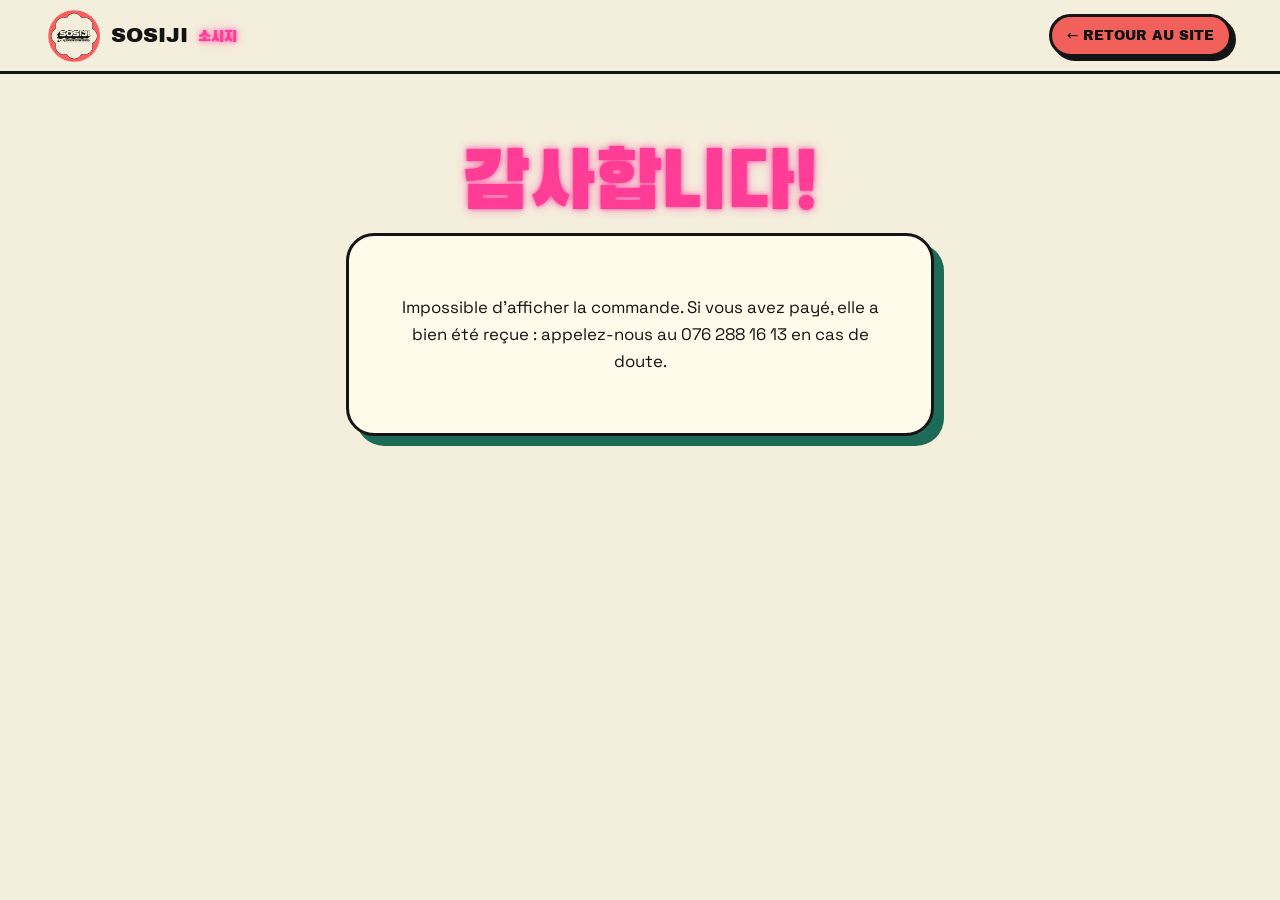
==== commit ba58d88f: "Remove em dashes from all site text Titles use a middle dot, sentences use commas, colons or full st" ====
--- a/commande-confirmee.html
+++ b/commande-confirmee.html
@@ -3,7 +3,7 @@
 <head>
   <meta charset="utf-8">
   <meta name="viewport" content="width=device-width, initial-scale=1">
-  <title>Commande confirmée — Sosiji 소시지</title>
+  <title>Commande confirmée · Sosiji 소시지</title>
   <meta name="robots" content="noindex">
   <meta name="theme-color" content="#f2605b">
   <link rel="icon" href="assets/img/logo.png">
@@ -24,7 +24,7 @@
 </head>
 <body>
   <header class="nav">
-    <a href="index.html" class="nav__brand" aria-label="Sosiji — accueil">
+    <a href="index.html" class="nav__brand" aria-label="Sosiji · accueil">
       <img src="assets/img/logo.png" alt="Logo Sosiji Korean Streetfood" width="56" height="56">
       <span class="nav__word">SOSIJI <span class="ko">소시지</span></span>
     </a>
@@ -55,7 +55,7 @@
       var $ = function (s) { return document.querySelector('[' + s + ']'); };
       if (en) {
         document.documentElement.lang = 'en';
-        document.title = 'Order confirmed — Sosiji 소시지';
+        document.title = 'Order confirmed · Sosiji 소시지';
         $('data-back').textContent = '← Back to the website';
         $('data-back').href = 'en';
         $('data-pickup-label').textContent = 'Pick up today at';
--- a/style.css
+++ b/style.css
@@ -1,5 +1,5 @@
 /* ==========================================================
-   SOSIJI 소시지 — Korean Streetfood
+   SOSIJI 소시지 · Korean Streetfood
    Palette tirée du logo et de l'Instagram
    ========================================================== */
 :root {
@@ -428,7 +428,7 @@
 }
 
 /* ==========================================================
-   NÉON — écriture coréenne
+   NÉON · écriture coréenne
    ========================================================== */
 :root {
   --glow-pink: 0 0 2px #fff, 0 0 6px var(--pink-neon), 0 0 14px var(--pink-neon), 0 0 28px var(--pink-neon);
@@ -946,7 +946,7 @@
 .tapes { background: none; }
 
 /* ==========================================================
-   PANIER — commande à emporter
+   PANIER · commande à emporter
    ========================================================== */
 .cart-lock, .cart-lock body { overflow: hidden; }
 
@@ -1085,3 +1085,30 @@
 }
 .variants li:has(.add) > span { grid-row: 1 / 3; }
 .variants li:has(.add) .add { justify-self: end; width: 32px; height: 32px; }
+.nav__links a.nav__lang {
+  font-family: var(--font-display); font-size: .8rem;
+  border: 2px solid var(--ink); border-radius: 999px; padding: .25em .7em;
+}
+.nav__links a.nav__lang::after { display: none; }
+.nav__links a.nav__lang:hover { background: var(--ink); color: var(--cream); }
+
+/* Intro : nom en lettres latines sous le coréen */
+.intro__latin {
+  display: flex; justify-content: center; gap: .04em;
+  margin: .5rem 0 0;
+  font-family: var(--font-display); font-size: clamp(2rem, 7vw, 3.6rem); line-height: 1; letter-spacing: .06em;
+  color: var(--cream);
+  -webkit-text-stroke: 2px var(--coral); paint-order: stroke fill;
+  text-shadow: 4px 4px 0 var(--coral-dark);
+}
+.intro__latin span { opacity: 0; transform: translateY(18px) scale(.6); }
+.intro.is-typed .intro__latin span { animation: latinIn .45s cubic-bezier(.3, 1.8, .5, 1) forwards; }
+.intro.is-typed .intro__latin span:nth-child(2) { animation-delay: .07s; }
+.intro.is-typed .intro__latin span:nth-child(3) { animation-delay: .14s; }
+.intro.is-typed .intro__latin span:nth-child(4) { animation-delay: .21s; }
+.intro.is-typed .intro__latin span:nth-child(5) { animation-delay: .28s; }
+.intro.is-typed .intro__latin span:nth-child(6) { animation-delay: .35s; }
+@keyframes latinIn { to { opacity: 1; transform: none; } }
+@media (prefers-reduced-motion: reduce) { .intro__latin span { opacity: 1; transform: none; } }
+.hero .btn--order { background: var(--green); color: var(--cream); }
+.intro__hint { left: 50%; right: auto; transform: translateX(-50%); width: max-content; max-width: 90vw; background: #f6e7c8; border: 2px solid #2b1a10; border-radius: 999px; padding: .35em 1em; }
